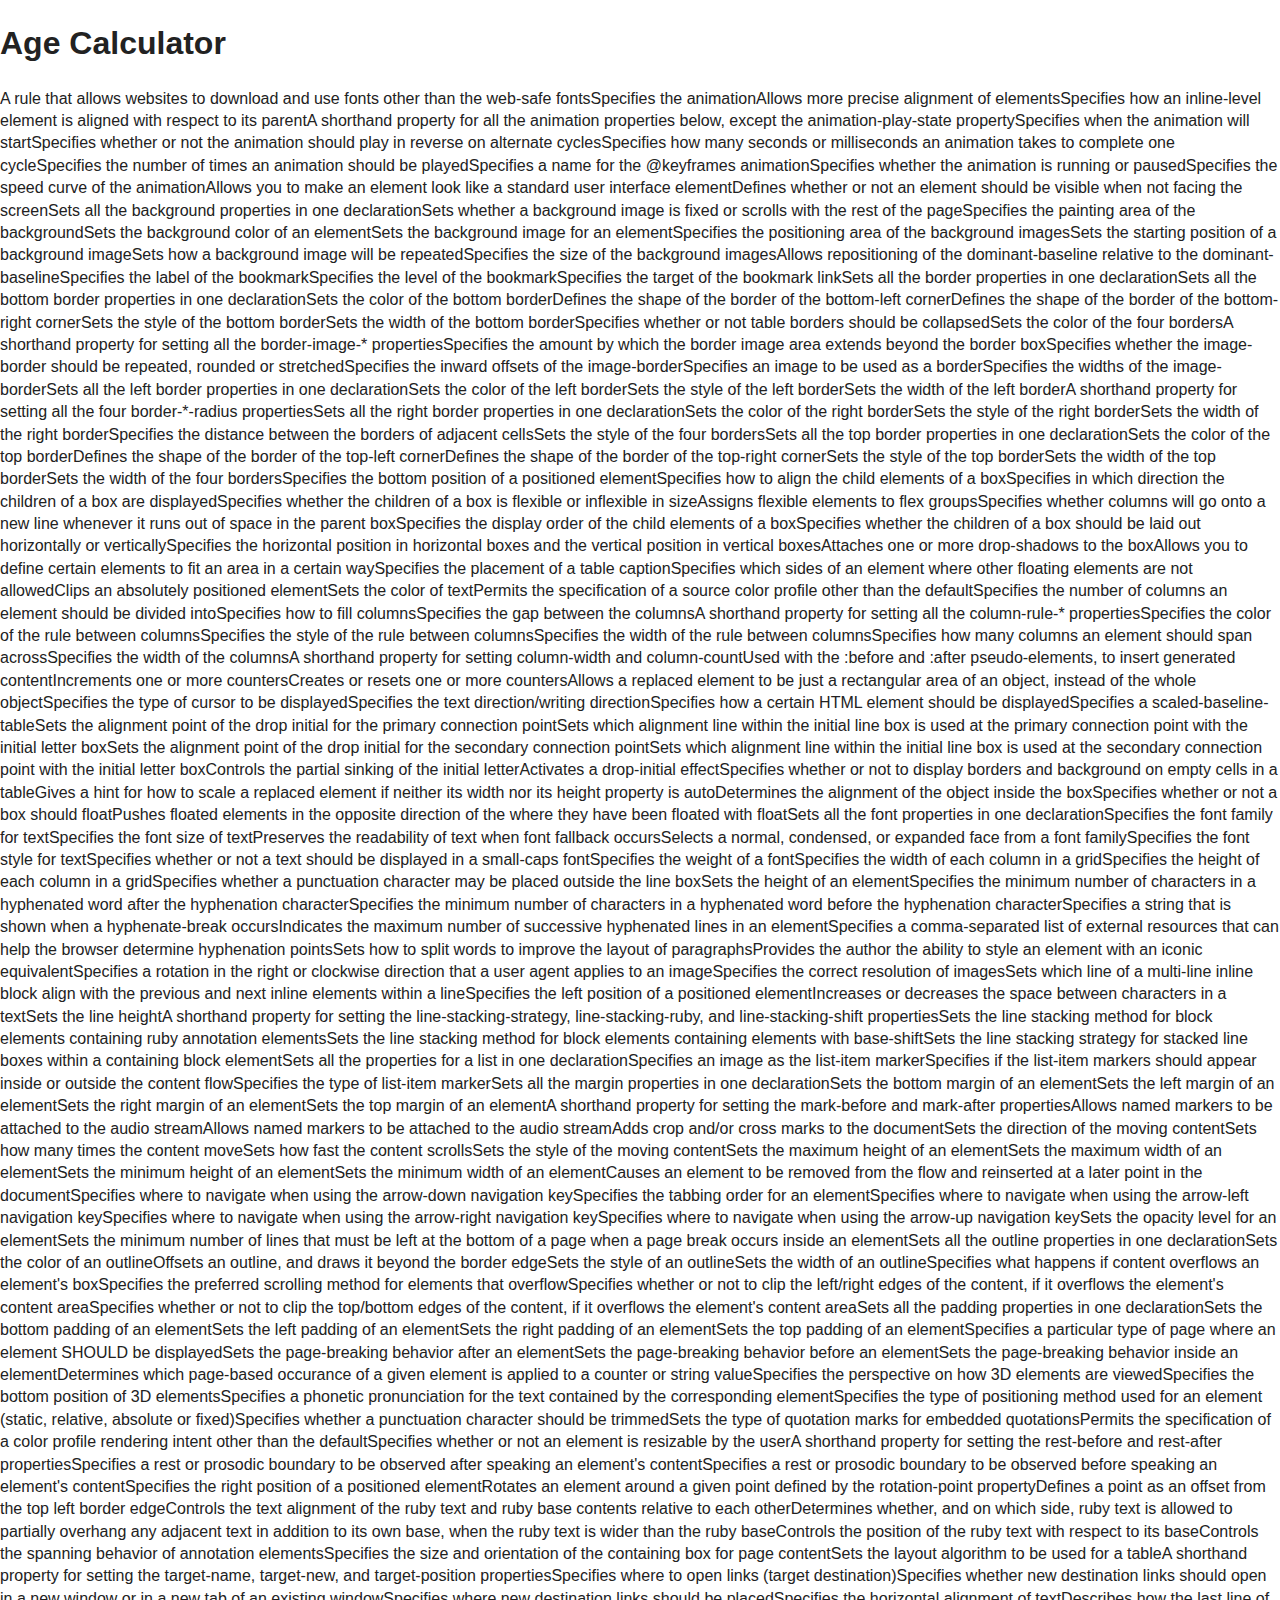
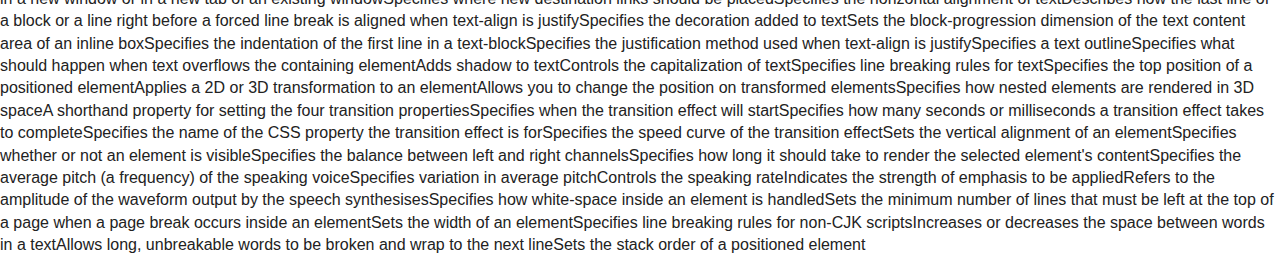
==== index.html @ 76a6e43a "first commit" ====
<!DOCTYPE html>
<!--[if lt IE 7]>      <html class="no-js lt-ie9 lt-ie8 lt-ie7"> <![endif]-->
<!--[if IE 7]>         <html class="no-js lt-ie9 lt-ie8"> <![endif]-->
<!--[if IE 8]>         <html class="no-js lt-ie9"> <![endif]-->
<!--[if gt IE 8]><!--> <html class="no-js"> <!--<![endif]-->
    <head>
        <meta charset="utf-8">
        <meta http-equiv="X-UA-Compatible" content="IE=edge,chrome=1">
        <title></title>
        <meta name="description" content="">
        <meta name="viewport" content="width=device-width">

        <!-- Place favicon.ico and apple-touch-icon.png in the root directory -->

        <link rel="stylesheet" href="css/normalize.css">
        <link rel="stylesheet" href="css/main.css">
        <script src="js/vendor/modernizr-2.6.2.min.js"></script>
    </head>
    <body>
        <script src="//ajax.googleapis.com/ajax/libs/jquery/1.9.0/jquery.min.js"></script>
        <script>window.jQuery || document.write('<script src="js/vendor/jquery-1.9.0.min.js"><\/script>')</script>
        <script src="js/app.js"></script>
        <script src="js/plugins.js"></script>
        <script src="js/main.js"></script>
        <script src="js/JSLINQ.js"></script>
        <h1 class="text-center">Age Calculator</h1>
        <div class="data">
        </div>

        <script type="text/javascript">
            $().ready(function(){
                var library = getLibrary();
                library = JSLINQ(library)
                        .OrderBy(function(item) { return item.property; })
                        .Select(function(item){ return item;});

                $(library.items).each(function(index, element){
                    $(".data").append(element.description);
                });
            });
        </script>

    </body>
</html>
---- css/main.css ----
/*
 * HTML5 Boilerplate
 *
 * What follows is the result of much research on cross-browser styling.
 * Credit left inline and big thanks to Nicolas Gallagher, Jonathan Neal,
 * Kroc Camen, and the H5BP dev community and team.
 */

/* ==========================================================================
   Base styles: opinionated defaults
   ========================================================================== */

html,
button,
input,
select,
textarea {
    color: #222;
}

body {
    font-size: 1em;
    line-height: 1.4;
}

/*
 * Remove text-shadow in selection highlight: h5bp.com/i
 * These selection declarations have to be separate.
 * Customize the background color to match your design.
 */

::-moz-selection {
    background: #b3d4fc;
    text-shadow: none;
}

::selection {
    background: #b3d4fc;
    text-shadow: none;
}

/*
 * A better looking default horizontal rule
 */

hr {
    display: block;
    height: 1px;
    border: 0;
    border-top: 1px solid #ccc;
    margin: 1em 0;
    padding: 0;
}

/*
 * Remove the gap between images and the bottom of their containers: h5bp.com/i/440
 */

img {
    vertical-align: middle;
}

/*
 * Remove default fieldset styles.
 */

fieldset {
    border: 0;
    margin: 0;
    padding: 0;
}

/*
 * Allow only vertical resizing of textareas.
 */

textarea {
    resize: vertical;
}

/* ==========================================================================
   Chrome Frame prompt
   ========================================================================== */

.chromeframe {
    margin: 0.2em 0;
    background: #ccc;
    color: #000;
    padding: 0.2em 0;
}

/* ==========================================================================
   Author's custom styles
   ========================================================================== */

















/* ==========================================================================
   Helper classes
   ========================================================================== */

/*
 * Image replacement
 */

.ir {
    background-color: transparent;
    border: 0;
    overflow: hidden;
    /* IE 6/7 fallback */
    *text-indent: -9999px;
}

.ir:before {
    content: "";
    display: block;
    width: 0;
    height: 150%;
}

/*
 * Hide from both screenreaders and browsers: h5bp.com/u
 */

.hidden {
    display: none !important;
    visibility: hidden;
}

/*
 * Hide only visually, but have it available for screenreaders: h5bp.com/v
 */

.visuallyhidden {
    border: 0;
    clip: rect(0 0 0 0);
    height: 1px;
    margin: -1px;
    overflow: hidden;
    padding: 0;
    position: absolute;
    width: 1px;
}

/*
 * Extends the .visuallyhidden class to allow the element to be focusable
 * when navigated to via the keyboard: h5bp.com/p
 */

.visuallyhidden.focusable:active,
.visuallyhidden.focusable:focus {
    clip: auto;
    height: auto;
    margin: 0;
    overflow: visible;
    position: static;
    width: auto;
}

/*
 * Hide visually and from screenreaders, but maintain layout
 */

.invisible {
    visibility: hidden;
}

/*
 * Clearfix: contain floats
 *
 * For modern browsers
 * 1. The space content is one way to avoid an Opera bug when the
 *    `contenteditable` attribute is included anywhere else in the document.
 *    Otherwise it causes space to appear at the top and bottom of elements
 *    that receive the `clearfix` class.
 * 2. The use of `table` rather than `block` is only necessary if using
 *    `:before` to contain the top-margins of child elements.
 */

.clearfix:before,
.clearfix:after {
    content: " "; /* 1 */
    display: table; /* 2 */
}

.clearfix:after {
    clear: both;
}

/*
 * For IE 6/7 only
 * Include this rule to trigger hasLayout and contain floats.
 */

.clearfix {
    *zoom: 1;
}

/* ==========================================================================
   EXAMPLE Media Queries for Responsive Design.
   Theses examples override the primary ('mobile first') styles.
   Modify as content requires.
   ========================================================================== */

@media only screen and (min-width: 35em) {
    /* Style adjustments for viewports that meet the condition */
}

@media print,
       (-o-min-device-pixel-ratio: 5/4),
       (-webkit-min-device-pixel-ratio: 1.25),
       (min-resolution: 120dpi) {
    /* Style adjustments for high resolution devices */
}

/* ==========================================================================
   Print styles.
   Inlined to avoid required HTTP connection: h5bp.com/r
   ========================================================================== */

@media print {
    * {
        background: transparent !important;
        color: #000 !important; /* Black prints faster: h5bp.com/s */
        box-shadow: none !important;
        text-shadow: none !important;
    }

    a,
    a:visited {
        text-decoration: underline;
    }

    a[href]:after {
        content: " (" attr(href) ")";
    }

    abbr[title]:after {
        content: " (" attr(title) ")";
    }

    /*
     * Don't show links for images, or javascript/internal links
     */

    .ir a:after,
    a[href^="javascript:"]:after,
    a[href^="#"]:after {
        content: "";
    }

    pre,
    blockquote {
        border: 1px solid #999;
        page-break-inside: avoid;
    }

    thead {
        display: table-header-group; /* h5bp.com/t */
    }

    tr,
    img {
        page-break-inside: avoid;
    }

    img {
        max-width: 100% !important;
    }

    @page {
        margin: 0.5cm;
    }

    p,
    h2,
    h3 {
        orphans: 3;
        widows: 3;
    }

    h2,
    h3 {
        page-break-after: avoid;
    }
}
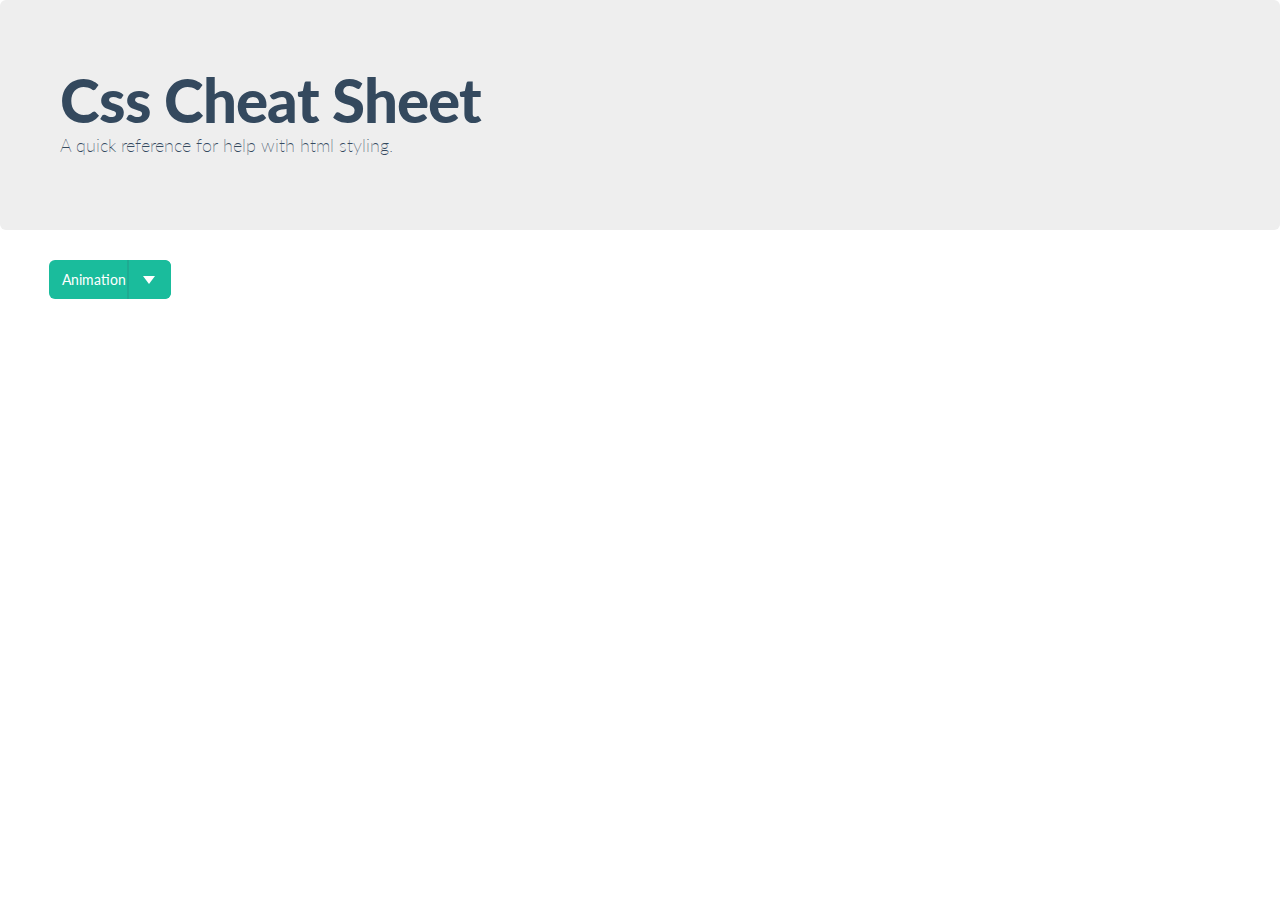
==== commit e8f03872: "next commit" ====
--- a/index.html
+++ b/index.html
@@ -12,19 +12,74 @@
 
         <!-- Place favicon.ico and apple-touch-icon.png in the root directory -->
 
-        <link rel="stylesheet" href="css/normalize.css">
         <link rel="stylesheet" href="css/main.css">
+        <link rel="stylesheet" href="css/bootstrap.min.css">
+        <link rel="stylesheet" href="css/bootstrap-responsive.min.css">
+        <link rel="stylesheet" href="css/flat-ui.css">
+
         <script src="js/vendor/modernizr-2.6.2.min.js"></script>
     </head>
     <body>
-        <script src="//ajax.googleapis.com/ajax/libs/jquery/1.9.0/jquery.min.js"></script>
-        <script>window.jQuery || document.write('<script src="js/vendor/jquery-1.9.0.min.js"><\/script>')</script>
+        <script src="js/vendor/jquery-1.9.0.min.js"></script>
         <script src="js/app.js"></script>
+        <script src="js/bootstrap.min.js"></script>
+        <script src="js/bootstrap-tooltip.js"></script>
+        <script src="js/custom_checkbox_and_radio.js"></script>
+        <script src="js/custom_radio.js"></script>
+        <script src="js/html5shiv.js"></script>
+        <script src="js/jquery-ui-1.10.0.custom.min.js"></script>
+        <script src="js/jquery.dropkick-1.0.0.js"></script>
+        <script src="js/jquery.placeholder.js"></script>
+        <script src="js/jquery.tagsinput.js"></script>
         <script src="js/plugins.js"></script>
         <script src="js/main.js"></script>
         <script src="js/JSLINQ.js"></script>
-        <h1 class="text-center">Age Calculator</h1>
-        <div class="data">
+
+        <div class="hero-unit">
+            <h1>Css Cheat Sheet</h1>
+            <p>A quick reference for help with html styling.</p>
+        </div>
+
+        <div class="container-fluid">
+            <div class="row-fluid">
+                <div class="span2 text-center">
+                    <select class="text-left" style="display: none;" tabindex="1" name="CssSelection">
+                        <option value="Animation">Animation</option>
+                        <option value="Background">Background</option>
+                        <option value="Box">Box</option>
+                        <option value="Border/Outline">Border/Outline</option>
+                        <option value="Color">Color</option>
+                        <option value="Dimension">Dimension</option>
+                        <option value="Font">Font</option>
+                        <option value="Flexible Box">Flexible Box</option>
+                        <option value="Generated Content">Generated Content</option>
+                        <option value="Grid">Grid</option>
+                        <option value="Linebox">Linebox</option>
+                        <option value="List">List</option>
+                        <option value="Margin">Margin</option>
+                        <option value="Marquee">Marquee</option>
+                        <option value="Multi column">Multi column</option>
+                        <option value="Padding">Padding</option>
+                        <option value="Paged Media">Paged Media</option>
+                        <option value="Positioning">Positioning</option>
+                        <option value="Print">Print</option>
+                        <option value="Hyperlink">Hyperlink</option>
+                        <option value="Ruby">Ruby</option>
+                        <option value="Speech">Speech</option>
+                        <option value="Table">Table</option>
+                        <option value="Text">Text</option>
+                        <option value="Transform 2d/3d">Transform 2d/3d</option>
+                        <option value="Transition">Transition</option>
+                        <option value="User interface">User interface</option>
+                    </select>
+                </div>
+
+                </div>
+                <div class="span10">
+                    <table class='table table-striped' id="information">
+                    </table>
+                </div>
+            </div>
         </div>
 
         <script type="text/javascript">
@@ -37,6 +92,24 @@
                 $(library.items).each(function(index, element){
                     $(".data").append(element.description);
                 });
+
+                $("select").dropkick({
+                    change: function (value, label) {
+                        //update the info
+
+                        var items = JSLINQ(library.items)
+                                .Where(function(item){return item.type == value});
+
+                        $("#information").append("<tr><td><strong>Property</strong></td><td><strong>Description</strong></td><td><strong>Version</strong></td></tr>");
+                        $(items.items).each(function(index, element){
+                            $("#information").append("<tr>" +
+                                    "<td>" + element.property + "</td>" +
+                                    "<td>" + element.description + "</td>" +
+                                    "<td>" + element.version + "</td>" +
+                                    "</tr>");
+                        });
+                    }
+                });
             });
         </script>
 
--- a/css/flat-ui.css
+++ b/css/flat-ui.css
@@ -0,0 +1,2533 @@
+@import url("http://fonts.googleapis.com/css?family=Lato:400,700,900,400italic");
+@font-face {
+  font-family: "Flat-UI-Icons-16";
+  src: url("../fonts/Flat-UI-Icons-16.eot");
+  src: url("../fonts/Flat-UI-Icons-16.eot?#iefix") format("embedded-opentype"), url("../fonts/Flat-UI-Icons-16.woff") format("woff"), url("../fonts/Flat-UI-Icons-16.ttf") format("truetype"), url("../fonts/Flat-UI-Icons-16.svg#Flat-UI-Icons-16") format("svg");
+  font-weight: normal;
+  font-style: normal; }
+
+/* Use the following CSS code if you want to use data attributes for inserting your icons */
+[data-icon]:before {
+  font-family: "Flat-UI-Icons-16";
+  content: attr(data-icon);
+  speak: none;
+  font-weight: normal;
+  line-height: 1;
+  -webkit-font-smoothing: antialiased; }
+
+/* Use the following CSS code if you want to have a class per icon */
+/*Instead of a list of all class selectors,
+ *you can use the generic selector below, but it's slower:
+ *[class*="fui-"]:before { */
+.fui-volume-16:before, .fui-video-16:before, .fui-time-16:before, .fui-settings-16:before, .fui-plus-16:before, .fui-new-16:before, .fui-menu-16:before, .fui-man-16:before, .fui-mail-16:before, .fui-lock-16:before, .fui-location-16:before, .fui-heart-16:before, .fui-eye-16:before, .fui-cross-16:before, .fui-cmd-16:before, .fui-checkround-16:before, .fui-checkmark-16:before, .fui-camera-16:before, .fui-calendar-16:before, .fui-bubble-16:before {
+  font-family: "Flat-UI-Icons-16";
+  speak: none;
+  font-style: normal;
+  font-weight: normal;
+  line-height: 1;
+  -webkit-font-smoothing: antialiased; }
+
+.fui-volume-16:before {
+  content: "\e000"; }
+
+.fui-video-16:before {
+  content: "\e001"; }
+
+.fui-time-16:before {
+  content: "\e002"; }
+
+.fui-settings-16:before {
+  content: "\e003"; }
+
+.fui-plus-16:before {
+  content: "\e004"; }
+
+.fui-new-16:before {
+  content: "\e005"; }
+
+.fui-menu-16:before {
+  content: "\e006"; }
+
+.fui-man-16:before {
+  content: "\e007"; }
+
+.fui-mail-16:before {
+  content: "\e008"; }
+
+.fui-lock-16:before {
+  content: "\e009"; }
+
+.fui-location-16:before {
+  content: "\e00a"; }
+
+.fui-heart-16:before {
+  content: "\e00b"; }
+
+.fui-eye-16:before {
+  content: "\e00c"; }
+
+.fui-cross-16:before {
+  content: "\e00d"; }
+
+.fui-cmd-16:before {
+  content: "\e00e"; }
+
+.fui-checkround-16:before {
+  content: "\e00f"; }
+
+.fui-checkmark-16:before {
+  content: "\e010"; }
+
+.fui-camera-16:before {
+  content: "\e011"; }
+
+.fui-calendar-16:before {
+  content: "\e012"; }
+
+.fui-bubble-16:before {
+  content: "\e013"; }
+
+@font-face {
+  font-family: "Flat-UI-Icons-24";
+  src: url("../fonts/Flat-UI-Icons-24.eot");
+  src: url("../fonts/Flat-UI-Icons-24.eot?#iefix") format("embedded-opentype"), url("../fonts/Flat-UI-Icons-24.woff") format("woff"), url("../fonts/Flat-UI-Icons-24.ttf") format("truetype"), url("../fonts/Flat-UI-Icons-24.svg#Flat-UI-Icons-24") format("svg");
+  font-weight: normal;
+  font-style: normal; }
+
+/* Use the following CSS code if you want to use data attributes for inserting your icons */
+[data-icon]:before {
+  font-family: "Flat-UI-Icons-24";
+  content: attr(data-icon);
+  speak: none;
+  font-weight: normal;
+  line-height: 1;
+  -webkit-font-smoothing: antialiased; }
+
+/* Use the following CSS code if you want to have a class per icon */
+/*Instead of a list of all class selectors,
+ *you can use the generic selector below, but it's slower:
+ *[class*="fui-"]:before { */
+.fui-video-24:before, .fui-time-24:before, .fui-settings-24:before, .fui-plus-24:before, .fui-new-24:before, .fui-menu-24:before, .fui-man-24:before, .fui-mail-24:before, .fui-lock-24:before, .fui-location-24:before, .fui-heart-24:before, .fui-eye-24:before, .fui-cross-24:before, .fui-cmd-24:before, .fui-checkround-24:before, .fui-checkmark-24:before, .fui-calendar-24:before, .fui-bubble-24:before, .fui-volume-24:before, .fui-camera-24:before {
+  font-family: "Flat-UI-Icons-24";
+  speak: none;
+  font-style: normal;
+  font-weight: normal;
+  line-height: 1;
+  -webkit-font-smoothing: antialiased; }
+
+.fui-video-24:before {
+  content: "\e000"; }
+
+.fui-time-24:before {
+  content: "\e001"; }
+
+.fui-settings-24:before {
+  content: "\e002"; }
+
+.fui-plus-24:before {
+  content: "\e003"; }
+
+.fui-new-24:before {
+  content: "\e005"; }
+
+.fui-menu-24:before {
+  content: "\e006"; }
+
+.fui-man-24:before {
+  content: "\e007"; }
+
+.fui-mail-24:before {
+  content: "\e008"; }
+
+.fui-lock-24:before {
+  content: "\e009"; }
+
+.fui-location-24:before {
+  content: "\e00a"; }
+
+.fui-heart-24:before {
+  content: "\e00b"; }
+
+.fui-eye-24:before {
+  content: "\e00c"; }
+
+.fui-cross-24:before {
+  content: "\e00d"; }
+
+.fui-cmd-24:before {
+  content: "\e00e"; }
+
+.fui-checkround-24:before {
+  content: "\e00f"; }
+
+.fui-checkmark-24:before {
+  content: "\e010"; }
+
+.fui-calendar-24:before {
+  content: "\e011"; }
+
+.fui-bubble-24:before {
+  content: "\e012"; }
+
+.fui-volume-24:before {
+  content: "\e013"; }
+
+.fui-camera-24:before {
+  content: "\e004"; }
+
+body {
+  color: #34495e;
+  font: 14px/1.231 "Lato", sans-serif; }
+
+a {
+  color: #1abc9c;
+  text-decoration: underline;
+  -webkit-transition: 0.25s;
+  -moz-transition: 0.25s;
+  -o-transition: 0.25s;
+  transition: 0.25s;
+  -webkit-backface-visibility: hidden; }
+  a:hover {
+    color: #2ecc71;
+    text-decoration: none; }
+
+h1 {
+  font-size: 32px;
+  font-weight: 900; }
+
+h2 {
+  font-size: 26px;
+  font-weight: 700;
+  margin-bottom: 2px; }
+
+h3 {
+  font-size: 24px;
+  font-weight: 700;
+  margin-bottom: 4px;
+  margin-top: 2px; }
+
+h4 {
+  font-size: 18px;
+  font-weight: 500;
+  margin-top: 4px; }
+
+h5 {
+  font-size: 16px;
+  font-weight: 500;
+  text-transform: uppercase; }
+
+h6 {
+  font-size: 13px;
+  font-weight: 500;
+  text-transform: uppercase; }
+
+.btn {
+  border: none;
+  background: #34495e;
+  color: white;
+  font-size: 16.5px;
+  text-decoration: none;
+  text-shadow: none;
+  -webkit-box-shadow: none;
+  -moz-box-shadow: none;
+  box-shadow: none;
+  -webkit-transition: 0.25s;
+  -moz-transition: 0.25s;
+  -o-transition: 0.25s;
+  transition: 0.25s;
+  -webkit-backface-visibility: hidden; }
+  .btn:hover, .btn:focus {
+    background-color: #4e6d8d;
+    color: white;
+    -webkit-transition: 0.25s;
+    -moz-transition: 0.25s;
+    -o-transition: 0.25s;
+    transition: 0.25s;
+    -webkit-backface-visibility: hidden; }
+  .btn:active, .btn.active {
+    background-color: #2c3e50;
+    color: rgba(255, 255, 255, 0.75);
+    -webkit-box-shadow: none;
+    -moz-box-shadow: none;
+    box-shadow: none; }
+  .btn.disabled, .btn[disabled] {
+    background-color: #95a5a6;
+    color: white; }
+  .btn.btn-large {
+    padding-bottom: 12px;
+    padding-top: 13px; }
+  .btn.btn-primary {
+    background-color: #1abc9c; }
+    .btn.btn-primary:hover, .btn.btn-primary:focus {
+      background-color: #2fe2bf; }
+    .btn.btn-primary:active, .btn.btn-primary.active {
+      background-color: #16a085; }
+  .btn.btn-info {
+    background-color: #3498db; }
+    .btn.btn-info:hover, .btn.btn-info:focus {
+      background-color: #5dade2; }
+    .btn.btn-info:active, .btn.btn-info.active {
+      background-color: #2383c4; }
+  .btn.btn-danger {
+    background-color: #e74c3c; }
+    .btn.btn-danger:hover, .btn.btn-danger:focus {
+      background-color: #ec7063; }
+    .btn.btn-danger:active, .btn.btn-danger.active {
+      background-color: #dc2d1b; }
+  .btn.btn-success {
+    background-color: #2ecc71; }
+    .btn.btn-success:hover, .btn.btn-success:focus {
+      background-color: #55d98d; }
+    .btn.btn-success:active, .btn.btn-success.active {
+      background-color: #27ad60; }
+  .btn.btn-warning {
+    background-color: #f1c40f; }
+    .btn.btn-warning:hover, .btn.btn-warning:focus {
+      background-color: #f4d03f; }
+    .btn.btn-warning:active, .btn.btn-warning.active {
+      background-color: #cea70c; }
+  .btn-toolbar .btn {
+    font-size: 18px;
+    padding: 10px 14px 9px; }
+    .btn-toolbar .btn:first-child {
+      -webkit-border-radius: 6px 0 0 6px;
+      -moz-border-radius: 6px 0 0 6px;
+      border-radius: 6px 0 0 6px; }
+    .btn-toolbar .btn:last-child {
+      -webkit-border-radius: 0 6px 6px 0;
+      -moz-border-radius: 0 6px 6px 0;
+      border-radius: 0 6px 6px 0; }
+
+.btn-toolbar .btn.active {
+  color: white; }
+
+.demo-headline {
+  padding: 73px 0 110px;
+  text-align: center; }
+
+.demo-logo {
+  font-size: 90px;
+  font-weight: 900;
+  letter-spacing: -2px;
+  line-height: 100px; }
+  .demo-logo .logo {
+    background: url("../images/demo/logo-mask.png") center 0 no-repeat;
+    background-size: 256px 186px;
+    height: 186px;
+    margin: 0 auto 26px;
+    overflow: hidden;
+    text-indent: -9999em;
+    width: 256px; }
+  .demo-logo small {
+    color: rgba(52, 73, 94, 0.3);
+    display: block;
+    font-size: 22px;
+    font-weight: 700;
+    letter-spacing: -1px;
+    padding-top: 5px; }
+
+.demo-row {
+  margin-bottom: 20px; }
+
+.demo-panel-title {
+  margin-bottom: 20px;
+  padding-top: 20px; }
+  .demo-panel-title small {
+    color: #bfc1c3;
+    font-size: inherit;
+    font-weight: 400; }
+
+.demo-navigation {
+  margin-bottom: -4px;
+  margin-top: -10px; }
+
+.demo-pager {
+  margin-top: -10px; }
+
+.demo-tooltips {
+  height: 126px; }
+  .demo-tooltips .tooltip {
+    left: -8px !important;
+    position: relative !important;
+    top: -8px !important; }
+
+.demo-headings {
+  margin-bottom: 12px; }
+
+.demo-tiles {
+  margin-bottom: 46px; }
+
+.demo-icons {
+  margin-bottom: 115px; }
+
+.demo-icons-24 {
+  font-size: 24px;
+  margin-bottom: 38px;
+  position: relative; }
+  .demo-icons-24 span {
+    margin: 0 0 0 18px; }
+    .demo-icons-24 span:first-child {
+      margin-left: 0; }
+
+.demo-icons-16 {
+  font-size: 16px;
+  margin: 0 0 38px 5px;
+  position: relative; }
+  .demo-icons-16 span {
+    margin: 0 0 0 28px; }
+    .demo-icons-16 span:first-child {
+      margin-left: 0; }
+
+.demo-icons-tooltip {
+  bottom: 0;
+  color: #b9c8d8;
+  font-size: 12px;
+  left: 100%;
+  margin-left: 0 !important;
+  position: absolute;
+  width: 80px; }
+
+.demo-illustrations {
+  margin-bottom: 45px; }
+  .demo-illustrations img {
+    height: 100px;
+    margin-left: 35px;
+    width: 100px;
+    vertical-align: bottom; }
+    .demo-illustrations img:first-child {
+      margin-left: 0; }
+    .demo-illustrations img.big-illustration {
+      height: 111px;
+      width: 112px; }
+    .demo-illustrations img.big-retina-illustration {
+      height: 104px;
+      margin-right: -24px;
+      width: 117px; }
+    .demo-illustrations img.big-illustration-pusher {
+      margin-right: 12px; }
+
+.demo-samples {
+  margin-bottom: 46px; }
+
+.demo-video {
+  border-radius: 6px;
+  padding-top: 95px; }
+
+.demo-download-section {
+  float: none;
+  margin: 0 auto;
+  padding: 60px 0 90px 20px;
+  text-align: center; }
+  .demo-download-section [class*='fui-'] {
+    margin: 3px 0 -3px; }
+
+.demo-download {
+  background-color: #e8edf2;
+  border-radius: 50%;
+  height: 120px;
+  margin: 0 auto 32px;
+  padding: 40px 28px 30px 32px;
+  text-align: center;
+  width: 130px; }
+  .demo-download img {
+    height: 104px;
+    width: 82px; }
+
+.demo-download-text {
+  font-size: 15px;
+  padding: 20px 0;
+  text-align: center; }
+
+.demo-text-box a:hover {
+  color: #1abc9c; }
+
+.demo-browser {
+  background: #2c3e50 url("../images/demo/browser.png") 0 0 no-repeat;
+  background-size: 659px 42px;
+  border-radius: 0 0 6px 6px;
+  color: white;
+  margin: 0 41px 140px 0;
+  padding-top: 42px; }
+
+.demo-browser-side {
+  float: left;
+  padding: 22px 20px;
+  width: 111px; }
+  .demo-browser-side > h5 {
+    margin-bottom: 3px;
+    text-transform: none; }
+  .demo-browser-side > h6 {
+    font-size: 11px;
+    font-weight: 300;
+    line-height: 18px;
+    margin-top: 3px;
+    text-transform: none; }
+
+.demo-browser-author {
+  background: url("../images/demo/browser-author.jpg") center center no-repeat;
+  border: 3px solid white;
+  display: block;
+  height: 84px;
+  margin: 0 auto;
+  width: 84px;
+  -webkit-border-radius: 50%;
+  -moz-border-radius: 50%;
+  border-radius: 50%; }
+
+.demo-browser-action {
+  padding: 30px 0 12px; }
+  .demo-browser-action > .btn {
+    padding: 9px 0 10px 11px;
+    text-align: left;
+    -webkit-border-radius: 3px;
+    -moz-border-radius: 3px;
+    border-radius: 3px; }
+    .demo-browser-action > .btn:before {
+      color: white;
+      content: "\e004";
+      font-size: 16px;
+      font-family: "Flat-UI-Icons-16";
+      font-weight: 300;
+      margin-right: 12px;
+      position: relative;
+      top: 1px;
+      -webkit-font-smoothing: antialiased; }
+
+.demo-browser-content {
+  background-color: #34495e;
+  border-radius: 0 0 6px;
+  overflow: hidden;
+  padding: 21px 0 0 20px; }
+  .demo-browser-content > img {
+    border: 6px solid white;
+    float: left;
+    margin: 0 15px 20px 0;
+    width: 134px; }
+
+@media only screen and (-webkit-min-device-pixel-ratio: 2), only screen and (-webkit-min-device-pixel-ratio: 1.5), only screen and (-moz-min-device-pixel-ratio: 2), only screen and (-o-min-device-pixel-ratio: 3 / 2), only screen and (-o-min-device-pixel-ratio: 2 / 1), only screen and (min--moz-device-pixel-ratio: 1.5), only screen and (min-device-pixel-ratio: 1.5), only screen and (min-device-pixel-ratio: 2) {
+  .logo {
+    background-image: url("../images/demo/logo-mask-2x.png"); }
+
+  .demo-browser {
+    background-image: url("../images/demo/browser-2x.png"); } }
+.navbar {
+  font-size: 18px; }
+  .navbar .brand {
+    color: #1abc9c;
+    font-size: inherit;
+    font-weight: 700;
+    padding-bottom: 16px;
+    padding-top: 15px; }
+  .navbar .nav > li:hover > ul {
+    top: 100%; }
+  .navbar .nav > li > ul {
+    padding-top: 13px;
+    top: 80%;
+    background-color: white\9; }
+    .navbar .nav > li > ul:before {
+      content: "";
+      border-style: solid;
+      border-width: 0 9px 9px 9px;
+      border-color: transparent transparent #34495e transparent;
+      height: 0px;
+      position: absolute;
+      left: 15px;
+      top: 5px;
+      width: 0px;
+      -webkit-transform: rotate(360deg); }
+    .navbar .nav > li > ul li:hover ul {
+      opacity: 1;
+      -webkit-transform: scale(1, 1);
+      visibility: visible;
+      display: block\9; }
+    .navbar .nav > li > ul li ul {
+      left: 100%; }
+  .navbar .nav > li > a {
+    padding: 14px 15px 17px; }
+    .navbar .nav > li > a:hover {
+      color: #1abc9c; }
+  .navbar .nav li {
+    position: relative; }
+    .navbar .nav li:hover > ul {
+      opacity: 1;
+      z-index: 100;
+      -webkit-transform: scale(1, 1);
+      visibility: visible;
+      display: block\9; }
+  .navbar .nav ul {
+    border-radius: 4px;
+    left: 15px;
+    list-style-type: none;
+    margin-left: 0;
+    opacity: 0;
+    position: absolute;
+    top: 0;
+    width: 234px;
+    z-index: -100;
+    -webkit-transform: scale(1, 0.99);
+    -webkit-transform-origin: 0 0;
+    visibility: hidden;
+    display: none\9;
+    -webkit-transition: 0.3s ease-out;
+    -moz-transition: 0.3s ease-out;
+    -o-transition: 0.3s ease-out;
+    transition: 0.3s ease-out;
+    -webkit-backface-visibility: hidden; }
+    .navbar .nav ul ul {
+      left: 95%;
+      padding-left: 5px; }
+    .navbar .nav ul li {
+      background-color: #34495e;
+      padding: 0 3px 3px; }
+      .navbar .nav ul li:first-child {
+        border-radius: 4px 4px 0 0;
+        padding-top: 3px; }
+      .navbar .nav ul li:last-child {
+        border-radius: 0 0 4px 4px; }
+      .navbar .nav ul li.active > a, .navbar .nav ul li.active > a:hover {
+        background-color: #1abc9c;
+        color: white; }
+    .navbar .nav ul a {
+      border-radius: 2px;
+      color: white;
+      display: block;
+      font-size: 14px;
+      padding: 6px 9px;
+      text-decoration: none; }
+      .navbar .nav ul a:hover {
+        background-color: #1abc9c; }
+
+.navbar-inner {
+  border: none;
+  padding-left: 4px;
+  padding-right: 4px;
+  -webkit-border-radius: 6px;
+  -moz-border-radius: 6px;
+  border-radius: 6px;
+  filter: progid:DXImageTransform.Microsoft.gradient(enabled = false); }
+
+.navbar-inverse .navbar-inner {
+  background: #34495e;
+  filter: progid:DXImageTransform.Microsoft.gradient(enabled = false); }
+.navbar-inverse .nav > li > a {
+  color: white; }
+.navbar-inverse .nav .active > a, .navbar-inverse .nav .active > a:hover, .navbar-inverse .nav .active > a:focus {
+  background-color: transparent;
+  color: #1abc9c;
+  -webkit-box-shadow: none;
+  -moz-box-shadow: none;
+  box-shadow: none; }
+
+.navbar-unread {
+  background-color: #e74c3c;
+  border-radius: 30px;
+  color: white;
+  display: none;
+  font-size: 12px;
+  font-weight: 500;
+  line-height: 18px;
+  min-width: 8px;
+  padding: 0 5px;
+  position: absolute;
+  right: -7px;
+  text-align: center;
+  text-shadow: none;
+  top: 8px;
+  z-index: 10; }
+  .active .navbar-unread {
+    display: block; }
+
+.dk_container {
+  cursor: pointer;
+  font-size: 14px;
+  margin-bottom: 10px;
+  outline: none; }
+
+.dk_toggle {
+  background-color: #1abc9c;
+  color: white;
+  border-radius: 6px;
+  overflow: hidden;
+  padding: 11px 45px 11px 13px;
+  text-decoration: none;
+  white-space: nowrap;
+  -webkit-transition: 0.25s;
+  -moz-transition: 0.25s;
+  -o-transition: 0.25s;
+  transition: 0.25s;
+  -webkit-backface-visibility: hidden; }
+  .dk_toggle:hover, .dk_toggle:focus, .dk_focus .dk_toggle {
+    background-color: #2fe2bf;
+    color: white;
+    outline: none; }
+  .dk_toggle:active {
+    background-color: #16a085;
+    outline: none; }
+    .dk_toggle:active .select-icon {
+      border-left-color: transparent; }
+
+.select-icon {
+  background: #1abc9c url("../images/select/toggle.png") no-repeat right center;
+  border-left: 2px solid rgba(52, 73, 94, 0.15);
+  border-radius: 0 6px 6px 0;
+  height: 100%;
+  position: absolute;
+  right: 0;
+  top: 0;
+  width: 42px;
+  -webkit-transition: 0.25s;
+  -moz-transition: 0.25s;
+  -o-transition: 0.25s;
+  transition: 0.25s;
+  -webkit-backface-visibility: hidden; }
+
+.dk_open {
+  z-index: 10; }
+  .dk_open .dk_toggle {
+    background-color: #1abc9c; }
+    .dk_open .dk_toggle .select-icon {
+      background-color: #16a085;
+      border-left-color: transparent; }
+
+.dk_options {
+  padding-top: 14px; }
+  .dk_options:before {
+    content: "";
+    border-style: solid;
+    border-width: 0 9px 9px 9px;
+    border-color: transparent transparent #34495e transparent;
+    height: 0px;
+    position: absolute;
+    left: 15px;
+    top: 5px;
+    width: 0px;
+    -webkit-transform: rotate(360deg); }
+  .dk_options:before {
+    left: auto;
+    right: 12px; }
+  .dk_options li {
+    padding-bottom: 3px; }
+  .dk_options a {
+    border-radius: 3px;
+    color: white;
+    display: block;
+    padding: 5px 9px;
+    text-decoration: none; }
+    .dk_options a:hover {
+      background-color: #1abc9c; }
+
+.dk_option_current a {
+  background-color: #1abc9c; }
+
+.dk_options_inner {
+  background-color: #34495e;
+  border-radius: 5px;
+  margin: 0;
+  max-height: 244px;
+  padding: 3px 3px 0; }
+
+.dk_touch .dk_options {
+  max-height: 250px; }
+
+.dk_container {
+  display: none;
+  position: relative;
+  vertical-align: middle; }
+  .dk_container.dk_shown {
+    display: inline-block;
+    zoom: 1;
+    *display: inline; }
+  .dk_container[class*="span"] {
+    float: none;
+    margin-left: 0; }
+
+.dk_toggle {
+  display: block;
+  position: relative; }
+
+.dk_open {
+  position: relative; }
+  .dk_open .dk_options {
+    margin-top: -1px;
+    opacity: 1;
+    z-index: 10;
+    display: block\9; }
+  .dk_open .dk_label {
+    color: inherit; }
+
+.dk_options {
+  margin-top: -21px;
+  position: absolute;
+  left: 0;
+  opacity: 0;
+  width: 220px;
+  z-index: -100;
+  display: none\9;
+  -webkit-transition: 0.3s ease-out;
+  -moz-transition: 0.3s ease-out;
+  -o-transition: 0.3s ease-out;
+  transition: 0.3s ease-out;
+  -webkit-backface-visibility: hidden; }
+  .select-right .dk_options {
+    left: auto;
+    right: 0; }
+  .dk_options a {
+    display: block; }
+
+.dk_options_inner {
+  overflow: auto;
+  outline: none;
+  position: relative; }
+
+.dk_touch .dk_options {
+  overflow: hidden; }
+.dk_touch .dk_options_inner {
+  max-height: none;
+  overflow: visible; }
+
+.dk_fouc select {
+  position: relative;
+  top: -99999em;
+  visibility: hidden; }
+
+textarea,
+input[type="text"],
+input[type="password"],
+input[type="datetime"],
+input[type="datetime-local"],
+input[type="date"],
+input[type="month"],
+input[type="time"],
+input[type="week"],
+input[type="number"],
+input[type="email"],
+input[type="url"],
+input[type="search"],
+input[type="tel"],
+input[type="color"],
+.uneditable-input {
+  border: 2px solid #dce4ec;
+  color: #34495e;
+  font-family: "Lato", sans-serif;
+  font-size: 14px;
+  padding: 8px 0 9px 10px;
+  text-indent: 1px;
+  -webkit-border-radius: 6px;
+  -moz-border-radius: 6px;
+  border-radius: 6px;
+  -webkit-box-shadow: none;
+  -moz-box-shadow: none;
+  box-shadow: none; }
+  textarea:-moz-placeholder,
+  input[type="text"]:-moz-placeholder,
+  input[type="password"]:-moz-placeholder,
+  input[type="datetime"]:-moz-placeholder,
+  input[type="datetime-local"]:-moz-placeholder,
+  input[type="date"]:-moz-placeholder,
+  input[type="month"]:-moz-placeholder,
+  input[type="time"]:-moz-placeholder,
+  input[type="week"]:-moz-placeholder,
+  input[type="number"]:-moz-placeholder,
+  input[type="email"]:-moz-placeholder,
+  input[type="url"]:-moz-placeholder,
+  input[type="search"]:-moz-placeholder,
+  input[type="tel"]:-moz-placeholder,
+  input[type="color"]:-moz-placeholder,
+  .uneditable-input:-moz-placeholder {
+    color: #acb6c0; }
+  textarea::-webkit-input-placeholder,
+  input[type="text"]::-webkit-input-placeholder,
+  input[type="password"]::-webkit-input-placeholder,
+  input[type="datetime"]::-webkit-input-placeholder,
+  input[type="datetime-local"]::-webkit-input-placeholder,
+  input[type="date"]::-webkit-input-placeholder,
+  input[type="month"]::-webkit-input-placeholder,
+  input[type="time"]::-webkit-input-placeholder,
+  input[type="week"]::-webkit-input-placeholder,
+  input[type="number"]::-webkit-input-placeholder,
+  input[type="email"]::-webkit-input-placeholder,
+  input[type="url"]::-webkit-input-placeholder,
+  input[type="search"]::-webkit-input-placeholder,
+  input[type="tel"]::-webkit-input-placeholder,
+  input[type="color"]::-webkit-input-placeholder,
+  .uneditable-input::-webkit-input-placeholder {
+    color: #acb6c0; }
+  textarea.placeholder,
+  input[type="text"].placeholder,
+  input[type="password"].placeholder,
+  input[type="datetime"].placeholder,
+  input[type="datetime-local"].placeholder,
+  input[type="date"].placeholder,
+  input[type="month"].placeholder,
+  input[type="time"].placeholder,
+  input[type="week"].placeholder,
+  input[type="number"].placeholder,
+  input[type="email"].placeholder,
+  input[type="url"].placeholder,
+  input[type="search"].placeholder,
+  input[type="tel"].placeholder,
+  input[type="color"].placeholder,
+  .uneditable-input.placeholder {
+    color: #acb6c0; }
+  textarea:focus,
+  input[type="text"]:focus,
+  input[type="password"]:focus,
+  input[type="datetime"]:focus,
+  input[type="datetime-local"]:focus,
+  input[type="date"]:focus,
+  input[type="month"]:focus,
+  input[type="time"]:focus,
+  input[type="week"]:focus,
+  input[type="number"]:focus,
+  input[type="email"]:focus,
+  input[type="url"]:focus,
+  input[type="search"]:focus,
+  input[type="tel"]:focus,
+  input[type="color"]:focus,
+  .uneditable-input:focus {
+    border-color: #1abc9c;
+    -webkit-box-shadow: none;
+    -moz-box-shadow: none;
+    box-shadow: none; }
+  .control-group.error textarea, .control-group.error
+  input[type="text"], .control-group.error
+  input[type="password"], .control-group.error
+  input[type="datetime"], .control-group.error
+  input[type="datetime-local"], .control-group.error
+  input[type="date"], .control-group.error
+  input[type="month"], .control-group.error
+  input[type="time"], .control-group.error
+  input[type="week"], .control-group.error
+  input[type="number"], .control-group.error
+  input[type="email"], .control-group.error
+  input[type="url"], .control-group.error
+  input[type="search"], .control-group.error
+  input[type="tel"], .control-group.error
+  input[type="color"], .control-group.error
+  .uneditable-input {
+    border-color: #e74c3c;
+    color: #e74c3c;
+    -webkit-box-shadow: none;
+    -moz-box-shadow: none;
+    box-shadow: none; }
+    .control-group.error textarea:focus, .control-group.error
+    input[type="text"]:focus, .control-group.error
+    input[type="password"]:focus, .control-group.error
+    input[type="datetime"]:focus, .control-group.error
+    input[type="datetime-local"]:focus, .control-group.error
+    input[type="date"]:focus, .control-group.error
+    input[type="month"]:focus, .control-group.error
+    input[type="time"]:focus, .control-group.error
+    input[type="week"]:focus, .control-group.error
+    input[type="number"]:focus, .control-group.error
+    input[type="email"]:focus, .control-group.error
+    input[type="url"]:focus, .control-group.error
+    input[type="search"]:focus, .control-group.error
+    input[type="tel"]:focus, .control-group.error
+    input[type="color"]:focus, .control-group.error
+    .uneditable-input:focus {
+      -webkit-box-shadow: none;
+      -moz-box-shadow: none;
+      box-shadow: none; }
+  .control-group.success textarea, .control-group.success
+  input[type="text"], .control-group.success
+  input[type="password"], .control-group.success
+  input[type="datetime"], .control-group.success
+  input[type="datetime-local"], .control-group.success
+  input[type="date"], .control-group.success
+  input[type="month"], .control-group.success
+  input[type="time"], .control-group.success
+  input[type="week"], .control-group.success
+  input[type="number"], .control-group.success
+  input[type="email"], .control-group.success
+  input[type="url"], .control-group.success
+  input[type="search"], .control-group.success
+  input[type="tel"], .control-group.success
+  input[type="color"], .control-group.success
+  .uneditable-input {
+    border-color: #2ecc71;
+    color: #2ecc71;
+    -webkit-box-shadow: none;
+    -moz-box-shadow: none;
+    box-shadow: none; }
+    .control-group.success textarea:focus, .control-group.success
+    input[type="text"]:focus, .control-group.success
+    input[type="password"]:focus, .control-group.success
+    input[type="datetime"]:focus, .control-group.success
+    input[type="datetime-local"]:focus, .control-group.success
+    input[type="date"]:focus, .control-group.success
+    input[type="month"]:focus, .control-group.success
+    input[type="time"]:focus, .control-group.success
+    input[type="week"]:focus, .control-group.success
+    input[type="number"]:focus, .control-group.success
+    input[type="email"]:focus, .control-group.success
+    input[type="url"]:focus, .control-group.success
+    input[type="search"]:focus, .control-group.success
+    input[type="tel"]:focus, .control-group.success
+    input[type="color"]:focus, .control-group.success
+    .uneditable-input:focus {
+      -webkit-box-shadow: none;
+      -moz-box-shadow: none;
+      box-shadow: none; }
+  .control-group.warning textarea, .control-group.warning
+  input[type="text"], .control-group.warning
+  input[type="password"], .control-group.warning
+  input[type="datetime"], .control-group.warning
+  input[type="datetime-local"], .control-group.warning
+  input[type="date"], .control-group.warning
+  input[type="month"], .control-group.warning
+  input[type="time"], .control-group.warning
+  input[type="week"], .control-group.warning
+  input[type="number"], .control-group.warning
+  input[type="email"], .control-group.warning
+  input[type="url"], .control-group.warning
+  input[type="search"], .control-group.warning
+  input[type="tel"], .control-group.warning
+  input[type="color"], .control-group.warning
+  .uneditable-input {
+    border-color: #f1c40f;
+    color: #f1c40f;
+    -webkit-box-shadow: none;
+    -moz-box-shadow: none;
+    box-shadow: none; }
+    .control-group.warning textarea:focus, .control-group.warning
+    input[type="text"]:focus, .control-group.warning
+    input[type="password"]:focus, .control-group.warning
+    input[type="datetime"]:focus, .control-group.warning
+    input[type="datetime-local"]:focus, .control-group.warning
+    input[type="date"]:focus, .control-group.warning
+    input[type="month"]:focus, .control-group.warning
+    input[type="time"]:focus, .control-group.warning
+    input[type="week"]:focus, .control-group.warning
+    input[type="number"]:focus, .control-group.warning
+    input[type="email"]:focus, .control-group.warning
+    input[type="url"]:focus, .control-group.warning
+    input[type="search"]:focus, .control-group.warning
+    input[type="tel"]:focus, .control-group.warning
+    input[type="color"]:focus, .control-group.warning
+    .uneditable-input:focus {
+      -webkit-box-shadow: none;
+      -moz-box-shadow: none;
+      box-shadow: none; }
+  .control-group.info textarea, .control-group.info
+  input[type="text"], .control-group.info
+  input[type="password"], .control-group.info
+  input[type="datetime"], .control-group.info
+  input[type="datetime-local"], .control-group.info
+  input[type="date"], .control-group.info
+  input[type="month"], .control-group.info
+  input[type="time"], .control-group.info
+  input[type="week"], .control-group.info
+  input[type="number"], .control-group.info
+  input[type="email"], .control-group.info
+  input[type="url"], .control-group.info
+  input[type="search"], .control-group.info
+  input[type="tel"], .control-group.info
+  input[type="color"], .control-group.info
+  .uneditable-input {
+    border-color: #3498db;
+    color: #3498db;
+    -webkit-box-shadow: none;
+    -moz-box-shadow: none;
+    box-shadow: none; }
+    .control-group.info textarea:focus, .control-group.info
+    input[type="text"]:focus, .control-group.info
+    input[type="password"]:focus, .control-group.info
+    input[type="datetime"]:focus, .control-group.info
+    input[type="datetime-local"]:focus, .control-group.info
+    input[type="date"]:focus, .control-group.info
+    input[type="month"]:focus, .control-group.info
+    input[type="time"]:focus, .control-group.info
+    input[type="week"]:focus, .control-group.info
+    input[type="number"]:focus, .control-group.info
+    input[type="email"]:focus, .control-group.info
+    input[type="url"]:focus, .control-group.info
+    input[type="search"]:focus, .control-group.info
+    input[type="tel"]:focus, .control-group.info
+    input[type="color"]:focus, .control-group.info
+    .uneditable-input:focus {
+      -webkit-box-shadow: none;
+      -moz-box-shadow: none;
+      box-shadow: none; }
+
+input[disabled],
+input[readonly],
+textarea[disabled],
+textarea[readonly] {
+  background-color: #eaeded;
+  border-color: transparent;
+  color: #cad2d3;
+  cursor: default; }
+
+input,
+textarea,
+.uneditable-input {
+  width: 192px; }
+
+.checkbox,
+.radio {
+  margin-bottom: 12px;
+  padding-left: 32px;
+  position: relative;
+  -webkit-transition: 0.25s;
+  -moz-transition: 0.25s;
+  -o-transition: 0.25s;
+  transition: 0.25s;
+  -webkit-backface-visibility: hidden; }
+  .checkbox:hover,
+  .radio:hover {
+    color: #1abc9c; }
+  .checkbox input,
+  .radio input {
+    outline: none !important;
+    opacity: 0;
+    filter: alpha(opacity=0);
+    zoom: 1; }
+  .checkbox.checked .icon,
+  .radio.checked .icon {
+    background-position: -60px -30px;
+    opacity: 1;
+    display: block\9; }
+  .checkbox.checked .icon-to-fade,
+  .radio.checked .icon-to-fade {
+    opacity: 0;
+    display: none\9; }
+  .checkbox.disabled,
+  .radio.disabled {
+    color: #d7dddd;
+    cursor: default; }
+    .checkbox.disabled .icon,
+    .radio.disabled .icon {
+      opacity: 0;
+      display: none\9; }
+    .checkbox.disabled .icon-to-fade,
+    .radio.disabled .icon-to-fade {
+      background-position: -30px -60px;
+      opacity: 1;
+      display: block\9; }
+    .checkbox.disabled.checked .icon,
+    .radio.disabled.checked .icon {
+      background-position: 0 -90px;
+      opacity: 1;
+      display: block\9; }
+    .checkbox.disabled.checked .icon-to-fade,
+    .radio.disabled.checked .icon-to-fade {
+      opacity: 0;
+      display: none\9; }
+  .checkbox .icon,
+  .checkbox .icon-to-fade,
+  .radio .icon,
+  .radio .icon-to-fade {
+    background: url("../images/checkbox.png") -90px 0 no-repeat;
+    display: block;
+    height: 20px;
+    left: 0;
+    opacity: 1;
+    position: absolute;
+    top: -1px;
+    width: 20px;
+    -webkit-transition: opacity 0.1s linear;
+    -moz-transition: opacity 0.1s linear;
+    -o-transition: opacity 0.1s linear;
+    transition: opacity 0.1s linear;
+    -webkit-backface-visibility: hidden; }
+  .checkbox .icon,
+  .radio .icon {
+    opacity: 0;
+    top: 0;
+    z-index: 2;
+    display: none\9; }
+
+.radio .icon,
+.radio .icon-to-fade {
+  background-image: url("../images/radio.png"); }
+
+@media only screen and (-webkit-min-device-pixel-ratio: 2), only screen and (-webkit-min-device-pixel-ratio: 1.5), only screen and (-moz-min-device-pixel-ratio: 2), only screen and (-o-min-device-pixel-ratio: 3 / 2), only screen and (-o-min-device-pixel-ratio: 2 / 1), only screen and (min--moz-device-pixel-ratio: 1.5), only screen and (min-device-pixel-ratio: 1.5), only screen and (min-device-pixel-ratio: 2) {
+  .checkbox .icon {
+    background-image: url("../images/checkbox-2x.png");
+    background-size: 110px 110px; }
+
+  .radio .icon {
+    background-image: url("../images/radio-2x.png");
+    background-size: 110px 110px; } }
+.toggle {
+  background-color: #34495e;
+  border-radius: 60px;
+  color: white;
+  height: 29px;
+  margin: 0 12px 12px 0;
+  overflow: hidden;
+  *zoom: 1;
+  display: inline-block;
+  zoom: 1;
+  *display: inline;
+  -webkit-transition: 0.25s;
+  -moz-transition: 0.25s;
+  -o-transition: 0.25s;
+  transition: 0.25s;
+  -webkit-backface-visibility: hidden; }
+  .toggle:before, .toggle:after {
+    display: table;
+    content: ""; }
+  .toggle:after {
+    clear: both; }
+  .toggle.toggle-off {
+    background-color: #cbd2d8; }
+    .toggle.toggle-off .toggle-radio {
+      background-image: url("../images/toggle/icon-off.png");
+      background-position: 0 0;
+      color: white;
+      left: 0;
+      margin-left: 0.5px;
+      margin-right: -13px;
+      z-index: 1; }
+      .toggle.toggle-off .toggle-radio:first-child {
+        left: -120%; }
+  .toggle .toggle-radio {
+    background: url("../images/toggle/icon-on.png") right top no-repeat;
+    color: #1abc9c;
+    display: block;
+    font-weight: 700;
+    height: 21px;
+    left: 120%;
+    margin-left: -13px;
+    padding: 5px 32px 3px;
+    position: relative;
+    text-align: center;
+    z-index: 2;
+    -webkit-transition: 0.25s;
+    -moz-transition: 0.25s;
+    -o-transition: 0.25s;
+    transition: 0.25s;
+    -webkit-backface-visibility: hidden; }
+    .toggle .toggle-radio:first-child {
+      margin-bottom: -29px;
+      left: 0; }
+  .toggle input {
+    display: none;
+    position: absolute;
+    outline: none !important;
+    display: block\9;
+    opacity: 0.01;
+    filter: alpha(opacity=1);
+    zoom: 1; }
+  .toggle.toggle-icon {
+    border-radius: 6px 7px 7px 6px; }
+    .toggle.toggle-icon.toggle-off {
+      border-radius: 7px 6px 6px 7px; }
+      .toggle.toggle-icon.toggle-off .toggle-radio {
+        background-image: url("../images/toggle/block-off.png");
+        background-position: 0 0; }
+    .toggle.toggle-icon .toggle-radio {
+      background-image: url("../images/toggle/block-on.png");
+      background-position: 62px 0;
+      border-radius: 6px;
+      min-width: 27px;
+      text-align: right; }
+      .toggle.toggle-icon .toggle-radio:first-child {
+        text-align: left; }
+
+@media only screen and (-webkit-min-device-pixel-ratio: 2), only screen and (-webkit-min-device-pixel-ratio: 1.5), only screen and (-moz-min-device-pixel-ratio: 2), only screen and (-o-min-device-pixel-ratio: 3 / 2), only screen and (-o-min-device-pixel-ratio: 2 / 1), only screen and (min--moz-device-pixel-ratio: 1.5), only screen and (min-device-pixel-ratio: 1.5), only screen and (min-device-pixel-ratio: 2) {
+  .toggle.toggle-off .toggle-radio {
+    background-image: url("../images/toggle/icon-off-2x.png");
+    background-size: 30px 29px; }
+  .toggle .toggle-radio {
+    background-image: url("../images/toggle/icon-on-2x.png");
+    background-size: 30px 29px; } }
+.tagsinput {
+  background: white;
+  border: 2px solid #1abc9c;
+  border-radius: 6px;
+  height: 100px;
+  padding: 6px 1px 1px 6px;
+  overflow-y: auto;
+  text-align: left; }
+  .tagsinput .tag {
+    border-radius: 4px;
+    background: #1abc9c;
+    color: white;
+    cursor: pointer;
+    margin-right: 5px;
+    margin-bottom: 5px;
+    overflow: hidden;
+    padding: 6px 13px 6px 19px;
+    position: relative;
+    vertical-align: middle;
+    display: inline-block;
+    zoom: 1;
+    *display: inline;
+    -webkit-transition: 0.14s linear;
+    -moz-transition: 0.14s linear;
+    -o-transition: 0.14s linear;
+    transition: 0.14s linear;
+    -webkit-backface-visibility: hidden; }
+    .tagsinput .tag:hover {
+      background-color: #16a085;
+      padding-left: 12px;
+      padding-right: 20px; }
+      .tagsinput .tag:hover .tagsinput-remove-link {
+        color: white;
+        opacity: 1;
+        display: block\9; }
+  .tagsinput input {
+    background: transparent;
+    border: none;
+    color: #34495e;
+    font-family: "Lato", sans-serif;
+    font-size: 14px;
+    margin: 0px;
+    padding: 0 0 0 5px;
+    outline: 0;
+    margin-right: 5px;
+    margin-bottom: 5px;
+    width: 12px; }
+
+.tagsinput-remove-link {
+  bottom: 0;
+  color: white;
+  cursor: pointer;
+  font-size: 12px;
+  opacity: 0;
+  padding: 9px 7px 3px 0;
+  position: absolute;
+  right: 0;
+  text-align: right;
+  text-decoration: none;
+  top: 0;
+  width: 100%;
+  z-index: 2;
+  display: none\9; }
+  .tagsinput-remove-link:before {
+    color: white; }
+
+.tagsinput-add-container {
+  vertical-align: middle;
+  display: inline-block;
+  zoom: 1;
+  *display: inline; }
+
+.tagsinput-add {
+  background-color: #bbc3cb;
+  border-radius: 3px;
+  color: white;
+  cursor: pointer;
+  margin-bottom: 5px;
+  padding: 6px 9px;
+  display: inline-block;
+  zoom: 1;
+  *display: inline;
+  -webkit-transition: 0.25s;
+  -moz-transition: 0.25s;
+  -o-transition: 0.25s;
+  transition: 0.25s;
+  -webkit-backface-visibility: hidden; }
+  .tagsinput-add:hover {
+    background-color: #1abc9c; }
+
+.tags_clear {
+  clear: both;
+  width: 100%;
+  height: 0px; }
+
+.not_valid {
+  background: #fbd8db !important;
+  color: #90111a !important; }
+
+.progress, .ui-slider {
+  background: #e8edf2;
+  border-radius: 32px;
+  height: 12px;
+  -webkit-box-shadow: none;
+  -moz-box-shadow: none;
+  box-shadow: none;
+  filter: progid:DXImageTransform.Microsoft.gradient(enabled = false); }
+  .progress .bar, .ui-slider .bar {
+    background: #1abc9c;
+    -webkit-box-shadow: none !important;
+    -moz-box-shadow: none !important;
+    box-shadow: none !important;
+    filter: progid:DXImageTransform.Microsoft.gradient(enabled = false); }
+  .progress .bar-success, .ui-slider .bar-success {
+    background-color: #2ecc71;
+    filter: progid:DXImageTransform.Microsoft.gradient(enabled = false); }
+  .progress .bar-warning, .ui-slider .bar-warning {
+    background-color: #f1c40f;
+    filter: progid:DXImageTransform.Microsoft.gradient(enabled = false); }
+  .progress .bar-danger, .ui-slider .bar-danger {
+    background-color: #e74c3c;
+    filter: progid:DXImageTransform.Microsoft.gradient(enabled = false); }
+  .progress .bar-info, .ui-slider .bar-info {
+    background-color: #3498db;
+    filter: progid:DXImageTransform.Microsoft.gradient(enabled = false); }
+
+.ui-slider {
+  margin-bottom: 20px;
+  position: relative; }
+
+.ui-slider-handle {
+  background-color: #16a085;
+  border-radius: 50%;
+  cursor: pointer;
+  height: 18px;
+  margin-left: -9px;
+  position: absolute;
+  top: -3px;
+  width: 18px;
+  z-index: 2;
+  -webkit-transition: background 0.25s;
+  -moz-transition: background 0.25s;
+  -o-transition: background 0.25s;
+  transition: background 0.25s;
+  -webkit-backface-visibility: hidden; }
+  .ui-slider-handle[style*='100'] {
+    margin-left: -15px; }
+  .ui-slider-handle:hover, .ui-slider-handle:focus {
+    background-color: #2fe2bf;
+    outline: none; }
+  .ui-slider-handle:active {
+    background-color: #16a085; }
+
+.ui-slider-range {
+  background-color: #1abc9c;
+  border-radius: 30px 0 0 30px;
+  display: block;
+  height: 100%;
+  position: absolute;
+  z-index: 1; }
+
+.ui-slider-segment {
+  background-color: #d6dbe0;
+  border-radius: 50%;
+  float: left;
+  height: 6px;
+  margin: 3px -6px 0 25%;
+  width: 6px; }
+
+.pager {
+  background-color: #34495e;
+  border-radius: 6px;
+  color: white;
+  font-size: 16px;
+  font-weight: 700;
+  display: inline-block;
+  zoom: 1;
+  *display: inline; }
+  .pager li:first-child > a, .pager li:first-child > span {
+    border-left: none;
+    padding-left: 20px;
+    -webkit-border-radius: 6px 0 0 6px;
+    -moz-border-radius: 6px 0 0 6px;
+    border-radius: 6px 0 0 6px; }
+    .pager li:first-child > a img, .pager li:first-child > span img {
+      margin-left: 0;
+      margin-right: 13px;
+      margin-left: 0 \9;
+      margin-right: 9px \9; }
+  .pager li.pager-center {
+    padding: 9px 18px 10px;
+    padding-left: 0;
+    padding-right: 0;
+    display: inline-block;
+    zoom: 1;
+    *display: inline; }
+  .pager li.previous img, .pager li.next img {
+    height: 14px;
+    margin: -1px 0 0 13px;
+    margin-left: 9px \9;
+    vertical-align: middle; }
+  .pager li > a, .pager li > span {
+    background: none;
+    border: none;
+    border-left: 2px solid #2c3e50;
+    color: white;
+    padding: 9px 18px 10px;
+    padding-left: 7px;
+    text-decoration: none;
+    white-space: nowrap;
+    -webkit-border-radius: 0 6px 6px 0;
+    -moz-border-radius: 0 6px 6px 0;
+    border-radius: 0 6px 6px 0; }
+    .pager li > a:hover, .pager li > a:focus, .pager li > span:hover, .pager li > span:focus {
+      background-color: #4e6d8d; }
+    .pager li > a:active, .pager li > span:active {
+      background-color: #2c3e50; }
+
+.pagination ul {
+  background: #d7dce0;
+  -webkit-border-radius: 6px;
+  -moz-border-radius: 6px;
+  border-radius: 6px;
+  -webkit-box-shadow: none;
+  -moz-box-shadow: none;
+  box-shadow: none; }
+  .pagination ul > li:first-child {
+    -webkit-border-radius: 6px 0 0 6px;
+    -moz-border-radius: 6px 0 0 6px;
+    border-radius: 6px 0 0 6px; }
+  .pagination ul > li:last-child {
+    -webkit-border-radius: 0 6px 6px 0;
+    -moz-border-radius: 0 6px 6px 0;
+    border-radius: 0 6px 6px 0; }
+  .pagination ul > li.previous > a, .pagination ul > li.previous > span, .pagination ul > li.next > a, .pagination ul > li.next > span {
+    background: transparent;
+    border: none;
+    border-right: 2px solid white !important;
+    margin: 0 9px 0 0;
+    padding: 11px 17px 12px 17px;
+    -webkit-border-radius: 6px 0 0 6px;
+    -moz-border-radius: 6px 0 0 6px;
+    border-radius: 6px 0 0 6px;
+    -webkit-box-shadow: none !important;
+    -moz-box-shadow: none !important;
+    box-shadow: none !important; }
+  .pagination ul > li.next > a, .pagination ul > li.next > span {
+    border-left: 2px solid white !important;
+    margin-left: 9px;
+    margin-right: 0;
+    -webkit-border-radius: 0 6px 6px 0;
+    -moz-border-radius: 0 6px 6px 0;
+    border-radius: 0 6px 6px 0; }
+  .pagination ul > li.active > a, .pagination ul > li.active > span {
+    background-color: white;
+    border-color: white;
+    border-width: 2px;
+    color: #d7dce0;
+    margin: 10px 5px 9px; }
+    .pagination ul > li.active > a:hover, .pagination ul > li.active > a:focus, .pagination ul > li.active > span:hover, .pagination ul > li.active > span:focus {
+      background-color: white;
+      border-color: white;
+      color: #d7dce0;
+      -webkit-box-shadow: none;
+      -moz-box-shadow: none;
+      box-shadow: none; }
+  .pagination ul > li > a, .pagination ul > li > span {
+    background: white;
+    border: 5px solid #d7dce0;
+    border-radius: 50px;
+    color: white;
+    line-height: 16px;
+    margin: 7px 2px 6px;
+    padding: 0 4px;
+    -webkit-transition: background 0.2s ease-out, border-color 0s ease-out, color 0.2s ease-out;
+    -moz-transition: background 0.2s ease-out, border-color 0s ease-out, color 0.2s ease-out;
+    -o-transition: background 0.2s ease-out, border-color 0s ease-out, color 0.2s ease-out;
+    transition: background 0.2s ease-out, border-color 0s ease-out, color 0.2s ease-out;
+    -webkit-backface-visibility: hidden; }
+    .pagination ul > li > a:hover, .pagination ul > li > a :focus, .pagination ul > li > span:hover, .pagination ul > li > span :focus {
+      background-color: #1abc9c;
+      border-color: #1abc9c;
+      color: white;
+      -webkit-transition: background 0.2s ease-out, border-color 0.2s ease-out, color 0.2s ease-out;
+      -moz-transition: background 0.2s ease-out, border-color 0.2s ease-out, color 0.2s ease-out;
+      -o-transition: background 0.2s ease-out, border-color 0.2s ease-out, color 0.2s ease-out;
+      transition: background 0.2s ease-out, border-color 0.2s ease-out, color 0.2s ease-out;
+      -webkit-backface-visibility: hidden; }
+    .pagination ul > li > a:active, .pagination ul > li > span:active {
+      background-color: #16a085;
+      border-color: #16a085; }
+  .pagination ul img {
+    height: 14px;
+    margin-top: -1px;
+    vertical-align: middle;
+    width: 13px; }
+
+.share {
+  background-color: #ecf0f5;
+  border-radius: 6px;
+  position: relative; }
+  .share:before {
+    content: "";
+    border-style: solid;
+    border-width: 0 9px 9px 9px;
+    border-color: transparent transparent #ecf0f5 transparent;
+    height: 0px;
+    position: absolute;
+    left: 23px;
+    top: -9px;
+    width: 0px;
+    -webkit-transform: rotate(360deg); }
+  .share ul {
+    list-style-type: none;
+    margin: 0;
+    padding: 15px; }
+  .share li {
+    padding-top: 11px;
+    *zoom: 1; }
+    .share li:before, .share li:after {
+      display: table;
+      content: ""; }
+    .share li:after {
+      clear: both; }
+    .share li:first-child {
+      padding-top: 0; }
+  .share .toggle {
+    float: right;
+    margin: 0; }
+  .share .btn {
+    -webkit-border-radius: 0 0 6px 6px;
+    -moz-border-radius: 0 0 6px 6px;
+    border-radius: 0 0 6px 6px; }
+
+.share-label {
+  float: left;
+  font-size: 15px;
+  padding-top: 5px;
+  width: 50%; }
+
+.tooltip {
+  font-size: 13px; }
+  .tooltip.in {
+    opacity: 1;
+    filter: alpha(opacity=100);
+    zoom: 1; }
+  .tooltip.top {
+    padding-bottom: 9px; }
+    .tooltip.top .tooltip-arrow {
+      border-top-color: #34495e;
+      border-width: 9px 9px 0;
+      bottom: 0;
+      margin-left: -9px; }
+  .tooltip.right .tooltip-arrow {
+    border-right-color: #34495e;
+    border-width: 9px 9px 9px 0;
+    margin-top: -9px;
+    left: -3px; }
+  .tooltip.bottom {
+    padding-top: 8px; }
+    .tooltip.bottom .tooltip-arrow {
+      border-bottom-color: #34495e;
+      border-width: 0 9px 9px;
+      margin-left: -9px;
+      top: -1px; }
+  .tooltip.left .tooltip-arrow {
+    border-right-color: #34495e;
+    border-width: 9px 9px 9px 0;
+    margin-top: -3px;
+    top: -3px; }
+
+.tooltip-inner {
+  background-color: #34495e;
+  line-height: 18px;
+  padding: 12px 12px;
+  text-align: center;
+  width: 183px;
+  -webkit-border-radius: 6px;
+  -moz-border-radius: 6px;
+  border-radius: 6px; }
+
+.palette {
+  color: white;
+  margin: 0;
+  padding: 15px;
+  text-transform: uppercase; }
+  .palette dt {
+    display: block;
+    font-weight: 500;
+    opacity: 0.8; }
+  .palette dd {
+    font-weight: 200;
+    margin-left: 0;
+    opacity: 0.8; }
+
+.palette-firm {
+  background-color: #1abc9c; }
+
+.palette-firm-dark {
+  background-color: #16a085; }
+
+.palette-success {
+  background-color: #2ecc71; }
+
+.palette-success-dark {
+  background-color: #27ad60; }
+
+.palette-info {
+  background-color: #3498db; }
+
+.palette-info-dark {
+  background-color: #2383c4; }
+
+.palette-warning {
+  background-color: #f1c40f; }
+
+.palette-warning-dark {
+  background-color: #cea70c; }
+
+.palette-danger {
+  background-color: #e74c3c; }
+
+.palette-danger-dark {
+  background-color: #dc2d1b; }
+
+.palette-night {
+  background-color: #34495e; }
+
+.palette-night-dark {
+  background-color: #2c3e50; }
+
+.palette-bright {
+  background-color: #f1c40f; }
+
+.palette-bright-dark {
+  background-color: #cea70c; }
+
+.palette-success-dark {
+  background-color: #27ae60; }
+
+.palette-info-dark {
+  background-color: #2980b9; }
+
+.palette-bright-dark {
+  background-color: #f39c12; }
+
+.palette-amethyst {
+  background-color: #9b59b6; }
+
+.palette-wisteria {
+  background-color: #8e44ad; }
+
+.palette-carrot {
+  background-color: #e67e22; }
+
+.palette-pumpkin {
+  background-color: #d35400; }
+
+.palette-alizarin {
+  background-color: #e74c3c; }
+
+.palette-pomegranate {
+  background-color: #c0392b; }
+
+.palette-clouds {
+  background-color: #ecf0f1;
+  color: #bdc3c7; }
+
+.palette-silver {
+  background-color: #bdc3c7; }
+
+.palette-concrete {
+  background-color: #95a5a6; }
+
+.palette-asbestos {
+  background-color: #7f8c8d; }
+
+.palette-paragraph {
+  color: #7f8c8d;
+  font-size: 12px;
+  line-height: 17px; }
+  .palette-paragraph span {
+    color: #bdc3c7; }
+
+.palette-headline {
+  color: #7f8c8d;
+  font-weight: 700;
+  margin-top: -5px; }
+
+.tile {
+  background-color: #ecf0f5;
+  border-radius: 6px;
+  padding: 14px;
+  position: relative;
+  text-align: center; }
+  .tile.tile-hot:before {
+    background: url("../images/tile/ribbon.png") 0 0 no-repeat;
+    background-size: 82px 82px;
+    content: "";
+    height: 82px;
+    position: absolute;
+    right: -4px;
+    top: -4px;
+    width: 82px; }
+  .tile p {
+    font-size: 15px;
+    margin-bottom: 33px; }
+
+.tile-image {
+  height: 100px;
+  margin: 31px 0 27px;
+  vertical-align: bottom; }
+  .tile-image.big-illustration {
+    height: 111px;
+    margin-top: 20px;
+    width: 112px; }
+
+.tile-title {
+  font-size: 20px;
+  margin: 0; }
+
+@media only screen and (-webkit-min-device-pixel-ratio: 2), only screen and (-webkit-min-device-pixel-ratio: 1.5), only screen and (-moz-min-device-pixel-ratio: 2), only screen and (-o-min-device-pixel-ratio: 3 / 2), only screen and (-o-min-device-pixel-ratio: 2 / 1), only screen and (min--moz-device-pixel-ratio: 1.5), only screen and (min-device-pixel-ratio: 1.5), only screen and (min-device-pixel-ratio: 2) {
+  .tile.tile-hot:before {
+    background-image: url("../images/tile/ribbon-2x.png"); } }
+.todo {
+  background-color: #2c3e50;
+  border-radius: 8px 8px 6px 6px;
+  color: #6285a8;
+  margin-bottom: 20px; }
+  .todo ul {
+    margin: 0;
+    list-style-type: none; }
+  .todo li {
+    background: #34495e url("../images/todo/todo.png") 92% center no-repeat;
+    background-size: 20px 20px;
+    cursor: pointer;
+    margin-top: 2px;
+    padding: 18px 42px 17px 25px;
+    position: relative;
+    -webkit-transition: 0.25s;
+    -moz-transition: 0.25s;
+    -o-transition: 0.25s;
+    transition: 0.25s;
+    -webkit-backface-visibility: hidden; }
+    .todo li:first-child {
+      margin-top: 0; }
+    .todo li:last-child {
+      border-radius: 0 0 6px 6px;
+      padding-bottom: 18px; }
+    .todo li.todo-done {
+      background: transparent url("../images/todo/done.png") 92% center no-repeat;
+      background-size: 20px 20px;
+      color: #1abc9c; }
+      .todo li.todo-done .todo-name {
+        color: #1abc9c; }
+
+.todo-search {
+  background: #1abc9c url("../images/todo/search.png") 92% center no-repeat;
+  background-size: 16px 16px;
+  border-radius: 6px 6px 0 0;
+  color: #34495e;
+  padding: 19px 25px 20px; }
+
+input.todo-search-field {
+  background: none;
+  border: none;
+  color: #34495e;
+  font-size: 19px;
+  font-weight: 700;
+  margin: 0;
+  line-height: 23px;
+  padding: 5px 0;
+  text-indent: 0;
+  -webkit-box-shadow: none;
+  -moz-box-shadow: none;
+  box-shadow: none; }
+  input.todo-search-field:-moz-placeholder {
+    color: #34495e; }
+  input.todo-search-field::-webkit-input-placeholder {
+    color: #34495e; }
+  input.todo-search-field.placeholder {
+    color: #34495e; }
+
+.todo-icon {
+  float: left;
+  font-size: 24px;
+  padding: 11px 22px 0 0; }
+
+.todo-content {
+  padding-top: 1px;
+  overflow: hidden; }
+
+.todo-name {
+  color: white;
+  font-size: 17px;
+  margin: 1px 0 3px; }
+
+@media only screen and (-webkit-min-device-pixel-ratio: 2), only screen and (-webkit-min-device-pixel-ratio: 1.5), only screen and (-moz-min-device-pixel-ratio: 2), only screen and (-o-min-device-pixel-ratio: 3 / 2), only screen and (-o-min-device-pixel-ratio: 2 / 1), only screen and (min--moz-device-pixel-ratio: 1.5), only screen and (min-device-pixel-ratio: 1.5), only screen and (min-device-pixel-ratio: 2) {
+  .todo li {
+    background-image: "../images/todo/todo-2x.png"; }
+    .todo li.todo-done {
+      background-image: "../images/todo/done-2x.png"; }
+
+  .todo-search {
+    background-image: "../images/todo/search-2x.png"; } }
+footer {
+  background-color: #eceff1;
+  color: #bdc1c5;
+  font-size: 15px;
+  padding: 0; }
+  footer a {
+    color: #a1a4a7;
+    font-weight: 700; }
+  footer p {
+    font-size: 15px;
+    line-height: 20px; }
+
+.footer-title {
+  margin: 0 0 22px;
+  padding-top: 21px; }
+
+.footer-brand {
+  display: block;
+  margin-bottom: 26px;
+  width: 220px; }
+  .footer-brand img {
+    width: 216px; }
+
+.footer-banner {
+  background-color: #1abc9c;
+  color: #cff3ec;
+  margin-left: 42px;
+  min-height: 286px;
+  padding: 0 30px 30px; }
+  .footer-banner .footer-title {
+    color: white; }
+  .footer-banner a {
+    color: #cff3ec;
+    text-decoration: underline; }
+    .footer-banner a:hover {
+      text-decoration: none; }
+  .footer-banner ul {
+    list-style-type: none;
+    margin: 0 0 26px; }
+    .footer-banner ul li {
+      border-top: 1px solid #1bc6a5;
+      line-height: 19px;
+      padding: 6px 0; }
+      .footer-banner ul li:first-child {
+        border-top: none;
+        padding-top: 1px; }
+
+.video-js {
+  background-color: #34495e;
+  border-radius: 6px 6px 0 0;
+  margin-top: -95px;
+  position: relative;
+  padding: 0;
+  font-size: 10px;
+  vertical-align: middle; }
+  .video-js .vjs-tech {
+    border-radius: 6px 6px 0 0;
+    position: absolute;
+    top: 0;
+    left: 0;
+    width: 100%;
+    height: 100%; }
+  .video-js:-moz-full-screen {
+    position: absolute; }
+
+body.vjs-full-window {
+  padding: 0;
+  margin: 0;
+  height: 100%;
+  overflow-y: auto; }
+
+.video-js.vjs-fullscreen {
+  position: fixed;
+  overflow: hidden;
+  z-index: 1000;
+  left: 0;
+  top: 0;
+  bottom: 0;
+  right: 0;
+  width: 100% !important;
+  height: 100% !important;
+  _position: absolute; }
+.video-js:-webkit-full-screen {
+  width: 100% !important;
+  height: 100% !important; }
+
+.vjs-poster {
+  margin: 0 auto;
+  padding: 0;
+  cursor: pointer;
+  position: relative;
+  width: 100%;
+  max-height: 100%; }
+
+.video-js .vjs-text-track-display {
+  text-align: center;
+  position: absolute;
+  bottom: 4em;
+  left: 1em;
+  right: 1em;
+  font-family: "Lato", sans-serif; }
+.video-js .vjs-text-track {
+  display: none;
+  color: white;
+  font-size: 1.4em;
+  text-align: center;
+  margin-bottom: 0.1em;
+  background: black;
+  background: rgba(0, 0, 0, 0.5); }
+.video-js .vjs-subtitles {
+  color: white; }
+.video-js .vjs-captions {
+  color: #ffcc66; }
+
+.vjs-tt-cue {
+  display: block; }
+
+.vjs-fade-in {
+  visibility: visible !important;
+  opacity: 1 !important;
+  -webkit-transition: visibility 0s linear 0s, opacity 0.3s linear;
+  -moz-transition: visibility 0s linear 0s, opacity 0.3s linear;
+  -o-transition: visibility 0s linear 0s, opacity 0.3s linear;
+  transition: visibility 0s linear 0s, opacity 0.3s linear;
+  -webkit-backface-visibility: hidden; }
+
+.vjs-fade-out {
+  visibility: hidden !important;
+  opacity: 0 !important;
+  -webkit-transition: visibility 0s linear 1.5s, opacity 1.5s linear;
+  -moz-transition: visibility 0s linear 1.5s, opacity 1.5s linear;
+  -o-transition: visibility 0s linear 1.5s, opacity 1.5s linear;
+  transition: visibility 0s linear 1.5s, opacity 1.5s linear;
+  -webkit-backface-visibility: hidden; }
+
+.vjs-controls {
+  border-radius: 0 0 6px 6px;
+  position: absolute;
+  bottom: -47px;
+  left: 0;
+  right: 0;
+  margin: 0;
+  padding: 0;
+  height: 47px;
+  color: white;
+  background: #2c3e50; }
+  .vjs-controls.vjs-fade-out {
+    visibility: visible !important;
+    opacity: 1 !important; }
+
+.vjs-control {
+  background-position: center center;
+  background-repeat: no-repeat;
+  position: relative;
+  float: left;
+  text-align: center;
+  margin: 0;
+  padding: 0;
+  height: 18px;
+  width: 18px; }
+  .vjs-control:focus {
+    outline: 0; }
+  .vjs-control div {
+    background-position: center center;
+    background-repeat: no-repeat; }
+
+.vjs-control-text {
+  border: 0;
+  clip: rect(0 0 0 0);
+  height: 1px;
+  margin: -1px;
+  overflow: hidden;
+  padding: 0;
+  position: absolute;
+  width: 1px; }
+
+.vjs-play-control {
+  cursor: pointer !important;
+  height: 47px;
+  left: 0;
+  position: absolute;
+  top: 0;
+  width: 58px; }
+
+.vjs-paused .vjs-play-control {
+  background: url("../images/video/play.png") center -31px no-repeat;
+  background-size: 16px 64px; }
+  .vjs-paused .vjs-play-control:hover div {
+    opacity: 0; }
+  .vjs-paused .vjs-play-control div {
+    background: url("../images/video/play.png") center 15px no-repeat;
+    background-size: 16px 64px;
+    height: 47px;
+    -webkit-transition: opacity 0.25s;
+    -moz-transition: opacity 0.25s;
+    -o-transition: opacity 0.25s;
+    transition: opacity 0.25s;
+    -webkit-backface-visibility: hidden; }
+
+.vjs-playing .vjs-play-control {
+  background: url("../images/video/pause.png") center -31px no-repeat;
+  background-size: 15px 64px; }
+  .vjs-playing .vjs-play-control:hover div {
+    opacity: 0; }
+  .vjs-playing .vjs-play-control div {
+    background: url("../images/video/pause.png") center 15px no-repeat;
+    background-size: 15px 64px;
+    height: 47px;
+    -webkit-transition: opacity 0.25s;
+    -moz-transition: opacity 0.25s;
+    -o-transition: opacity 0.25s;
+    transition: opacity 0.25s;
+    -webkit-backface-visibility: hidden; }
+
+.vjs-rewind-control {
+  width: 5em;
+  cursor: pointer !important; }
+  .vjs-rewind-control div {
+    width: 19px;
+    height: 16px;
+    background: url("video-js.png");
+    margin: 0.5em auto 0; }
+
+.vjs-mute-control {
+  background: url("../images/video/volume-full.png") center -48px no-repeat;
+  background-size: 16px 64px;
+  cursor: pointer !important;
+  position: absolute;
+  right: 51px;
+  top: 14px; }
+  .vjs-mute-control:hover div, .vjs-mute-control:focus div {
+    opacity: 0; }
+  .vjs-mute-control.vjs-vol-0,
+  .vjs-mute-control.vjs-vol-0 div {
+    background-image: url("../images/video/volume-off.png"); }
+  .vjs-mute-control div {
+    background: #2c3e50 url("../images/video/volume-full.png") no-repeat center 2px;
+    background-size: 16px 64px;
+    height: 18px;
+    -webkit-transition: opacity 0.25s;
+    -moz-transition: opacity 0.25s;
+    -o-transition: opacity 0.25s;
+    transition: opacity 0.25s;
+    -webkit-backface-visibility: hidden; }
+
+.vjs-volume-control,
+.vjs-volume-level,
+.vjs-volume-handle,
+.vjs-volume-bar {
+  display: none; }
+
+.vjs-progress-control {
+  border-radius: 32px;
+  position: absolute;
+  left: 60px;
+  right: 180px;
+  height: 12px;
+  width: auto;
+  top: 18px;
+  background: #eff2f6; }
+
+.vjs-progress-holder {
+  position: relative;
+  cursor: pointer !important;
+  padding: 0;
+  margin: 0;
+  height: 12px; }
+
+.vjs-play-progress, .vjs-load-progress {
+  border-radius: 32px;
+  position: absolute;
+  display: block;
+  height: 12px;
+  margin: 0;
+  padding: 0;
+  left: 0;
+  top: 0; }
+
+.vjs-play-progress {
+  background: #1abc9c;
+  left: -1px; }
+
+.vjs-load-progress {
+  background: #d6dbe0;
+  border-radius: 32px 0 0 32px; }
+  .vjs-load-progress[style*='100%'], .vjs-load-progress[style*='99%'] {
+    border-radius: 32px; }
+
+.vjs-seek-handle {
+  background-color: #16a085;
+  border-radius: 50%;
+  position: absolute;
+  width: 18px;
+  height: 18px;
+  margin: -3px 0 0 1px;
+  left: 0;
+  top: 0;
+  -webkit-transition: background-color 0.25s;
+  -moz-transition: background-color 0.25s;
+  -o-transition: background-color 0.25s;
+  transition: background-color 0.25s;
+  -webkit-backface-visibility: hidden; }
+  .vjs-seek-handle[style*='95.'] {
+    margin-left: 3px; }
+  .vjs-seek-handle[style='left: 0%;'] {
+    margin-left: -2px; }
+  .vjs-seek-handle:hover, .vjs-seek-handle:focus {
+    background-color: #138d75; }
+  .vjs-seek-handle:active {
+    background-color: #117e69; }
+
+.vjs-time-controls {
+  position: absolute;
+  height: 20px;
+  width: 50px;
+  top: 16px;
+  font: 300 13px "Lato", sans-serif; }
+
+.vjs-current-time {
+  right: 128px;
+  text-align: right; }
+
+.vjs-duration {
+  color: #667687;
+  right: 69px;
+  text-align: left; }
+
+.vjs-remaining-time {
+  display: none; }
+
+.vjs-time-divider {
+  color: #667687;
+  font-size: 14px;
+  position: absolute;
+  right: 121px;
+  top: 15px; }
+
+.vjs-secondary-controls {
+  float: right; }
+
+.vjs-fullscreen-control {
+  background-image: url("../images/video/fullscreen.png");
+  background-position: center -47px;
+  background-size: 15px 64px;
+  cursor: pointer !important;
+  position: absolute;
+  right: 17px;
+  top: 13px; }
+  .vjs-fullscreen-control:hover div, .vjs-fullscreen-control:focus div {
+    opacity: 0; }
+  .vjs-fullscreen-control div {
+    height: 18px;
+    background: url("../images/video/fullscreen.png") no-repeat center 2px;
+    background-size: 15px 64px;
+    -webkit-transition: opacity 0.25s;
+    -moz-transition: opacity 0.25s;
+    -o-transition: opacity 0.25s;
+    transition: opacity 0.25s;
+    -webkit-backface-visibility: hidden; }
+
+.vjs-menu-button {
+  display: none !important; }
+
+@-webkit-keyframes sharp {
+  0% {
+    background: #e74c3c;
+    border-radius: 10px;
+    -webkit-transform: rotate(0deg);
+    -moz-transform: rotate(0deg);
+    -ms-transform: rotate(0deg);
+    -o-transform: rotate(0deg);
+    transform: rotate(0deg); }
+
+  50% {
+    background: #ebedee;
+    border-radius: 0;
+    -webkit-transform: rotate(180deg);
+    -moz-transform: rotate(180deg);
+    -ms-transform: rotate(180deg);
+    -o-transform: rotate(180deg);
+    transform: rotate(180deg); }
+
+  100% {
+    background: #e74c3c;
+    border-radius: 10px;
+    -webkit-transform: rotate(360deg);
+    -moz-transform: rotate(360deg);
+    -ms-transform: rotate(360deg);
+    -o-transform: rotate(360deg);
+    transform: rotate(360deg); } }
+
+@-moz-keyframes sharp {
+  0% {
+    background: #e74c3c;
+    border-radius: 10px;
+    -webkit-transform: rotate(0deg);
+    -moz-transform: rotate(0deg);
+    -ms-transform: rotate(0deg);
+    -o-transform: rotate(0deg);
+    transform: rotate(0deg); }
+
+  50% {
+    background: #ebedee;
+    border-radius: 0;
+    -webkit-transform: rotate(180deg);
+    -moz-transform: rotate(180deg);
+    -ms-transform: rotate(180deg);
+    -o-transform: rotate(180deg);
+    transform: rotate(180deg); }
+
+  100% {
+    background: #e74c3c;
+    border-radius: 10px;
+    -webkit-transform: rotate(360deg);
+    -moz-transform: rotate(360deg);
+    -ms-transform: rotate(360deg);
+    -o-transform: rotate(360deg);
+    transform: rotate(360deg); } }
+
+@-o-keyframes sharp {
+  0% {
+    background: #e74c3c;
+    border-radius: 10px;
+    -webkit-transform: rotate(0deg);
+    -moz-transform: rotate(0deg);
+    -ms-transform: rotate(0deg);
+    -o-transform: rotate(0deg);
+    transform: rotate(0deg); }
+
+  50% {
+    background: #ebedee;
+    border-radius: 0;
+    -webkit-transform: rotate(180deg);
+    -moz-transform: rotate(180deg);
+    -ms-transform: rotate(180deg);
+    -o-transform: rotate(180deg);
+    transform: rotate(180deg); }
+
+  100% {
+    background: #e74c3c;
+    border-radius: 10px;
+    -webkit-transform: rotate(360deg);
+    -moz-transform: rotate(360deg);
+    -ms-transform: rotate(360deg);
+    -o-transform: rotate(360deg);
+    transform: rotate(360deg); } }
+
+@keyframes sharp {
+  0% {
+    background: #e74c3c;
+    border-radius: 10px;
+    -webkit-transform: rotate(0deg);
+    -moz-transform: rotate(0deg);
+    -ms-transform: rotate(0deg);
+    -o-transform: rotate(0deg);
+    transform: rotate(0deg); }
+
+  50% {
+    background: #ebedee;
+    border-radius: 0;
+    -webkit-transform: rotate(180deg);
+    -moz-transform: rotate(180deg);
+    -ms-transform: rotate(180deg);
+    -o-transform: rotate(180deg);
+    transform: rotate(180deg); }
+
+  100% {
+    background: #e74c3c;
+    border-radius: 10px;
+    -webkit-transform: rotate(360deg);
+    -moz-transform: rotate(360deg);
+    -ms-transform: rotate(360deg);
+    -o-transform: rotate(360deg);
+    transform: rotate(360deg); } }
+
+.vjs-loading-spinner {
+  background: #ebedee;
+  border-radius: 10px;
+  display: none;
+  height: 16px;
+  left: 50%;
+  margin: -8px 0 0 -8px;
+  position: absolute;
+  top: 50%;
+  width: 16px;
+  -webkit-animation: sharp 2s ease infinite;
+  -moz-animation: sharp 2s ease infinite;
+  -o-animation: sharp 2s ease infinite;
+  animation: sharp 2s ease infinite; }
+
+.login {
+  background: url("../images/login/imac.png") 0 0 no-repeat;
+  background-size: 940px 778px;
+  color: white;
+  margin-bottom: 77px;
+  padding: 38px 38px 267px;
+  position: relative; }
+
+.login-screen {
+  background-color: #1abc9c;
+  min-height: 317px;
+  padding: 123px 199px 33px 306px; }
+
+.login-icon {
+  left: 200px;
+  position: absolute;
+  top: 160px;
+  width: 96px; }
+  .login-icon > img {
+    display: block;
+    margin-bottom: 6px;
+    width: 100%; }
+  .login-icon > h4 {
+    font-size: 17px;
+    font-weight: 200;
+    line-height: 34px;
+    opacity: 0.95; }
+    .login-icon > h4 small {
+      color: inherit;
+      display: block;
+      font-size: inherit;
+      font-weight: 700; }
+
+.login-form {
+  background-color: #eceff1;
+  border-radius: 6px;
+  padding: 24px 23px 20px;
+  position: relative; }
+  .login-form:before {
+    content: "";
+    border-style: solid;
+    border-width: 12px 12px 12px 0;
+    border-color: transparent #eceff1 transparent transparent;
+    height: 0px;
+    position: absolute;
+    left: -12px;
+    top: 35px;
+    width: 0;
+    -webkit-transform: rotate(360deg); }
+  .login-form .control-group {
+    margin-bottom: 6px;
+    position: relative; }
+  .login-form .login-field {
+    border-color: transparent;
+    font-size: 17px;
+    padding-bottom: 11px;
+    padding-top: 11px;
+    text-indent: 3px;
+    width: 299px; }
+    .login-form .login-field:focus + .login-field-icon {
+      color: #1abc9c; }
+  .login-form .login-field-icon {
+    color: #bfc9ca;
+    font-size: 16px;
+    position: absolute;
+    right: 13px;
+    top: 14px;
+    -webkit-transition: 0.25s;
+    -moz-transition: 0.25s;
+    -o-transition: 0.25s;
+    transition: 0.25s;
+    -webkit-backface-visibility: hidden; }
+
+.login-link {
+  color: #bfc9ca;
+  display: block;
+  font-size: 13px;
+  margin-top: 15px;
+  text-align: center; }
+
+@media only screen and (-webkit-min-device-pixel-ratio: 2), only screen and (-webkit-min-device-pixel-ratio: 1.5), only screen and (-moz-min-device-pixel-ratio: 2), only screen and (-o-min-device-pixel-ratio: 3 / 2), only screen and (-o-min-device-pixel-ratio: 2 / 1), only screen and (min--moz-device-pixel-ratio: 1.5), only screen and (min-device-pixel-ratio: 1.5), only screen and (min-device-pixel-ratio: 2) {
+  .login {
+    background-image: url("../images/login/imac-2x.png"); } }
+.ptn, .pvn, .pan {
+  padding-top: 0; }
+
+.ptx, .pvx, .pax {
+  padding-top: 3px; }
+
+.pts, .pvs, .pas {
+  padding-top: 5px; }
+
+.ptm, .pvm, .pam {
+  padding-top: 10px; }
+
+.ptl, .pvl, .pal {
+  padding-top: 20px; }
+
+.prn, .phn, .pan {
+  padding-right: 0; }
+
+.prx, .phx, .pax {
+  padding-right: 3px; }
+
+.prs, .phs, .pas {
+  padding-right: 5px; }
+
+.prm, .phm, .pam {
+  padding-right: 10px; }
+
+.prl, .phl, .pal {
+  padding-right: 20px; }
+
+.pbn, .pvn, .pan {
+  padding-bottom: 0; }
+
+.pbx, .pvx, .pax {
+  padding-bottom: 3px; }
+
+.pbs, .pvs, .pas {
+  padding-bottom: 5px; }
+
+.pbm, .pvm, .pam {
+  padding-bottom: 10px; }
+
+.pbl, .pvl, .pal {
+  padding-bottom: 20px; }
+
+.pln, .phn, .pan {
+  padding-left: 0; }
+
+.plx, .phx, .pax {
+  padding-left: 3px; }
+
+.pls, .phs, .pas {
+  padding-left: 5px; }
+
+.plm, .phm, .pam {
+  padding-left: 10px; }
+
+.pll, .phl, .pal {
+  padding-left: 20px; }
+
+.mtn, .mvn, .man {
+  margin-top: 0px; }
+
+.mtx, .mvx, .max {
+  margin-top: 3px; }
+
+.mts, .mvs, .mas {
+  margin-top: 5px; }
+
+.mtm, .mvm, .mam {
+  margin-top: 10px; }
+
+.mtl, .mvl, .mal {
+  margin-top: 20px; }
+
+.mrn, .mhn, .man {
+  margin-right: 0px; }
+
+.mrx, .mhx, .max {
+  margin-right: 3px; }
+
+.mrs, .mhs, .mas {
+  margin-right: 5px; }
+
+.mrm, .mhm, .mam {
+  margin-right: 10px; }
+
+.mrl, .mhl, .mal {
+  margin-right: 20px; }
+
+.mbn, .mvn, .man {
+  margin-bottom: 0px; }
+
+.mbx, .mvx, .max {
+  margin-bottom: 3px; }
+
+.mbs, .mvs, .mas {
+  margin-bottom: 5px; }
+
+.mbm, .mvm, .mam {
+  margin-bottom: 10px; }
+
+.mbl, .mvl, .mal {
+  margin-bottom: 20px; }
+
+.mln, .mhn, .man {
+  margin-left: 0px; }
+
+.mlx, .mhx, .max {
+  margin-left: 3px; }
+
+.mls, .mhs, .mas {
+  margin-left: 5px; }
+
+.mlm, .mhm, .mam {
+  margin-left: 10px; }
+
+.mll, .mhl, .mal {
+  margin-left: 20px; }
